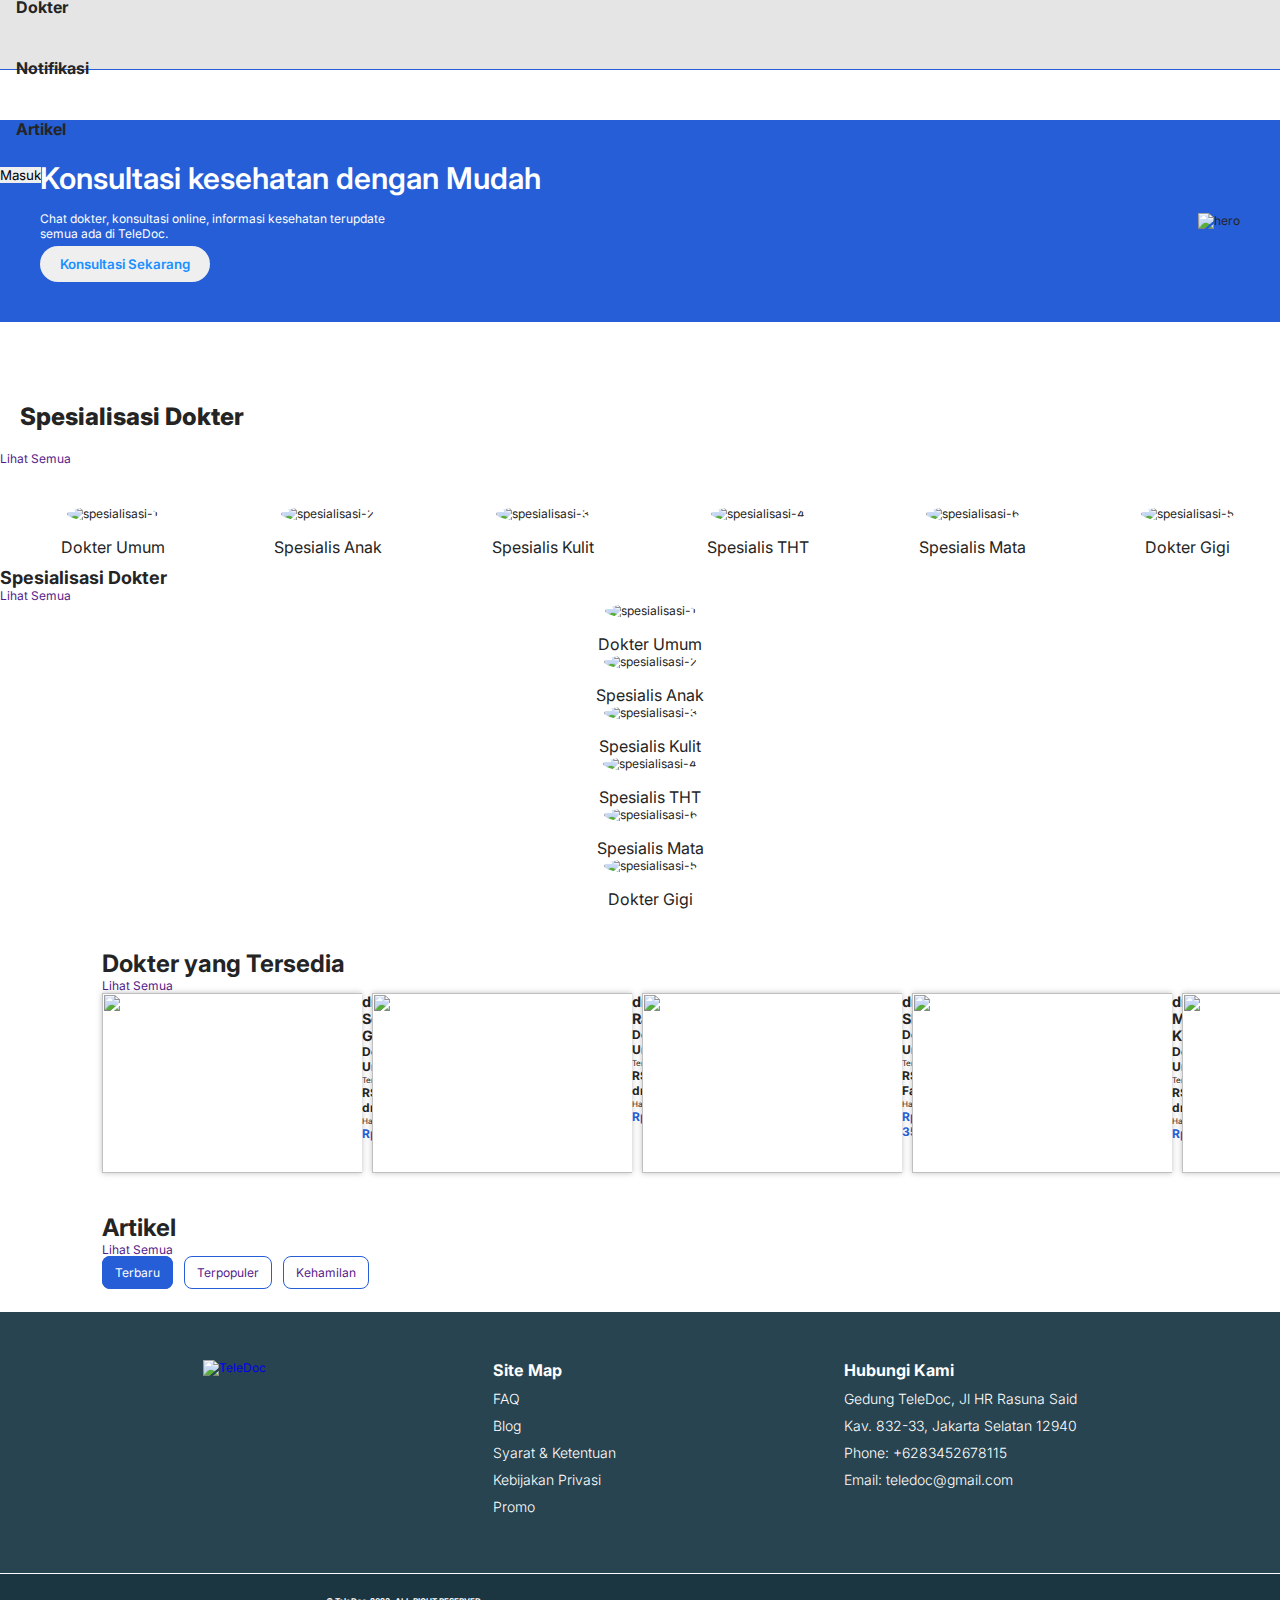
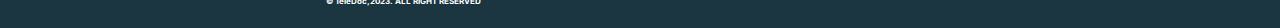
==== index.html @ 06955875 "Merge branch 'dev' into dev-johan" ====
<!DOCTYPE html>
<html lang="en">
  <head>
    <meta charset="UTF-8" />
    <meta http-equiv="X-UA-Compatible" content="IE=edge" />
    <meta name="viewport" content="width=device-width, initial-scale=1.0" />
    <!-- bootstrap -->
    <link
      href="https://cdn.jsdelivr.net/npm/bootstrap@5.3.0-alpha3/dist/css/bootstrap.min.css"
      rel="stylesheet"
      integrity="sha384-KK94CHFLLe+nY2dmCWGMq91rCGa5gtU4mk92HdvYe+M/SXH301p5ILy+dN9+nJOZ"
      crossorigin="anonymous"
    />
    <!-- icons -->
    <script src="https://unpkg.com/feather-icons"></script>
    <!-- Font -->
    <link rel="preconnect" href="https://fonts.googleapis.com" />
    <link rel="preconnect" href="https://fonts.gstatic.com" crossorigin />
    <link
      href="https://fonts.googleapis.com/css2?family=Inter&display=swap"
      rel="stylesheet"
    />
    <!-- CSS -->
    <link rel="stylesheet" href="assets/css/style.css" />
    <title>Teledoc</title>
  </head>
  <body>
    <!-- navbar -->
    <nav class="navbar navbar-expand-md mb-3 fixed-top">
      <div class="container-fluid">
        <a class="navbar-brand" href="#">
          <img src="assets/img/logo.png" alt="Logo" height="30" />
        </a>

        <button
          class="navbar-toggler"
          type="button"
          data-bs-toggle="collapse"
          data-bs-target="#navbarNav"
        >
          <span class="navbar-toggler-icon"></span>
        </button>
        <div class="collapse navbar-collapse" id="navbarNav">
          <ul class="navbar-nav mx-auto">
            <li class="nav-item active">
              <a class="nav-link" href="index.html">Beranda</a>
            </li>
            <li class="nav-item">
              <a class="nav-link" href="#">Dokter</a>
            </li>
            <li class="nav-item">
              <a class="nav-link" href="#">Notifikasi</a>
            </li>
            <li class="nav-item">
              <a class="nav-link" href="artikel.html">Artikel</a>
            </li>
          </ul>
          <button class="navbar-extra btn btn-outline-primary" type="button">
            Masuk
          </button>
        </div>
      </div>
    </nav>
    <!-- end navbar -->

    <main>
      <!-- Hero Section -->
      <section id="hero">
        <div id="hero-greeting">
          <h1>Konsultasi kesehatan dengan Mudah</h1>
          <p>
            Chat dokter, konsultasi online, informasi kesehatan terupdate <br />
            semua ada di TeleDoc.
          </p>
          <div id="hero-button">
            <button>Konsultasi Sekarang</button>
          </div>
        </div>

        <div id="hero-img">
          <img
            src="https://i.ibb.co/kxxpbNt/hero.png"
            class="w-100"
            alt="hero"
          />
        </div>
      </section>
      <!-- Hero Section End -->
    </main>

    <!-- Spesialisasi Section -->
    <section id="spesialisasi">
      <div class="d-flex justify-content-between align-items-center">
            <h2>Spesialisasi Dokter</h2>
            <a href="" class="text-decoration-none">Lihat Semua</a>
       </div>

      <div class="row">
        <div class="spesialisasi-card">
          <img
            src="https://i.ibb.co/PNh8Y2x/dokter-umum.png"
            alt="spesialisasi-1"
          />
          <p class="spesialisasi-card-p">Dokter Umum</p>
        </div>
        <div class="spesialisasi-card">
          <img
            src="https://i.ibb.co/x1Qv2gz/Spesialis-anak.png"
            alt="spesialisasi-2"
          />
          <p class="spesialisasi-card-p">Spesialis Anak</p>
        </div>
        <div class="spesialisasi-card">
          <img
            src="https://i.ibb.co/BLsJ800/Spesialis-kulit.png"
            alt="spesialisasi-3"
          />
          <p class="spesialisasi-card-p">Spesialis Kulit</p>
        </div>
        <div class="spesialisasi-card">
          <img
            src="https://i.ibb.co/L0GF0WW/Spesialis-tht.png"
            alt="spesialisasi-4"
          />
          <p class="spesialisasi-card-p">Spesialis THT</p>
        </div>
        <div class="spesialisasi-card">
          <img
            src="https://i.ibb.co/KLrYQFT/Spesialis-mata.png"
            alt="spesialisasi-6"
          />
          <p class="spesialisasi-card-p">Spesialis Mata</p>
        </div>
        <div class="spesialisasi-card">
          <img
            src="https://i.ibb.co/J5ZHPTZ/dokter-gigi.png"
            alt="spesialisasi-5"
          />
          <p class="spesialisasi-card-p">Dokter Gigi</p>
        </div>
        <!-- <div class="spesialisasi-card">
               <img src="https://i.ibb.co/zXJyWMy/heart-care.webp" alt="spesialisasi-7">        
               <p class="spesialisasi-card-p">Kesehatan Jantung</p>
            </div>
            <div class="spesialisasi-card">
               <img src="https://i.ibb.co/wSMncJw/diabetes-care.webp" alt="spesialisasi-8">        
               <p class="spesialisasi-card-p">Perawatan Diabetes</p>
            </div> -->
      </div>
    </section>
    <!-- Spesialisasi Section End -->

        <div class="d-flex justify-content-between align-items-center">
            <h2>Spesialisasi Dokter</h2>
            <a href="" class="text-decoration-none">Lihat Semua</a>
          </div>

        <div class="row">
            <div class="spesialisasi-card">
            <img
                src="https://i.ibb.co/PNh8Y2x/dokter-umum.png"
                alt="spesialisasi-1"
            />
            <p class="spesialisasi-card-p">Dokter Umum</p>
            </div>
            <div class="spesialisasi-card">
            <img
                src="https://i.ibb.co/x1Qv2gz/Spesialis-anak.png"
                alt="spesialisasi-2"
            />
            <p class="spesialisasi-card-p">Spesialis Anak</p>
            </div>
            <div class="spesialisasi-card">
            <img
                src="https://i.ibb.co/BLsJ800/Spesialis-kulit.png"
                alt="spesialisasi-3"
            />
            <p class="spesialisasi-card-p">Spesialis Kulit</p>
            </div>
            <div class="spesialisasi-card">
            <img
                src="https://i.ibb.co/L0GF0WW/Spesialis-tht.png"
                alt="spesialisasi-4"
            />
            <p class="spesialisasi-card-p">Spesialis THT</p>
            </div>
            <div class="spesialisasi-card">
            <img
                src="https://i.ibb.co/KLrYQFT/Spesialis-mata.png"
                alt="spesialisasi-6"
            />
            <p class="spesialisasi-card-p">Spesialis Mata</p>
            </div>
            <div class="spesialisasi-card">
            <img
                src="https://i.ibb.co/J5ZHPTZ/dokter-gigi.png"
                alt="spesialisasi-5"
            />
            <p class="spesialisasi-card-p">Dokter Gigi</p>
            </div>
            <!-- <div class="spesialisasi-card">
                <img src="https://i.ibb.co/zXJyWMy/heart-care.webp" alt="spesialisasi-7">        
                <p class="spesialisasi-card-p">Kesehatan Jantung</p>
                </div>
                <div class="spesialisasi-card">
                <img src="https://i.ibb.co/wSMncJw/diabetes-care.webp" alt="spesialisasi-8">        
                <p class="spesialisasi-card-p">Perawatan Diabetes</p>
                </div> -->
        </div>
        </section>
        <!-- Spesialisasi Section End -->

    <!-- Dokter Tersedia -->
    <div class="container-dokter-tersedia mb-4">
      <div class="d-flex justify-content-between align-items-center">
        <h3>Dokter yang Tersedia</h3>
        <a href="" class="text-decoration-none">Lihat Semua</a>
      </div>

      <div id="col-doctor" class="col-md mt-sm-3">
        <div id="doctor-card" class="card card-sm-1 text-bg-dark">
          <img src="assets/img/dokter/doctor1.png" class="card-img-top" alt="" />
          <div class="card-img-overlay p-2">
            <h2 id="doctor-name" class="card-title">dr. Serena Gome</h2>
            <p id="spesialisasi-text" class="card-text m-1">Dokter Umum</p>
            <p id="place-title" class="card-text m-1">
              <small>Tempat Praktik</small>
            </p>
            <h4 class="m-1">RSUD dr.Soedono</h4>
            <p class="card-text m-1"><small>Harga</small></p>
            <h4 id="price" class="m-1">Rp. 35.000</h4>
          </div>
        </div>

        <div id="doctor-card" class="card card-sm-1 text-bg-dark">
          <img src="assets/img/dokter/doctor2.png" class="card-img-top" alt="" />
          <div class="card-img-overlay p-2">
            <h2 id="doctor-name" class="card-title">dr. Farid Raihan</h2>
            <p id="spesialisasi-text" class="card-text m-1">Dokter Umum</p>
            <p id="place-title" class="card-text m-1">
              <small>Tempat Praktik</small>
            </p>
            <h4 class="m-1">RSUD dr.Soedono</h4>
            <p class="card-text m-1"><small>Harga</small></p>
            <h4 id="price" class="m-1">Rp. 35.000</h4>
          </div>
        </div>

        <div id="doctor-card" class="card card-sm-1 text-bg-dark">
          <img src="assets/img/dokter/doctor3.png" class="card-img-top" alt="" />
          <div class="card-img-overlay p-2">
            <h2 id="doctor-name" class="card-title">dr. Kiran Shakia</h2>
            <p id="spesialisasi-text" class="card-text m-1">Dokter Umum</p>
            <p id="place-title" class="card-text m-1">
              <small>Tempat Praktik</small>
            </p>
            <h4 class="m-1">RSUP Fatmawati</h4>
            <p class="card-text m-1"><small>Harga</small></p>
            <h4 id="price" class="m-1">Rp. 35.000</h4>
          </div>
        </div>

        <div id="doctor-card" class="card card-sm-1 text-bg-dark">
          <img src="assets/img/dokter/doctor4.png" class="card-img-top" alt="" />
          <div class="card-img-overlay p-2">
            <h2 id="doctor-name" class="card-title">dr. Masuda Khan</h2>
            <p id="spesialisasi-text" class="card-text m-1">Dokter Umum</p>
            <p id="place-title" class="card-text m-1">
              <small>Tempat Praktik</small>
            </p>
            <h4 class="m-1">RSUD dr.Soedono</h4>
            <p class="card-text m-1"><small>Harga</small></p>
            <h4 id="price" class="m-1">Rp. 35.000</h4>
          </div>
        </div>

        <div id="doctor-card" class="card card-sm- md text-bg-dark">
          <img src="assets/img/dokter/doctor5.png" class="card-img-top" alt="" />
          <div class="card-img-overlay p-2">
            <h2 id="doctor-name" class="card-title">dr. Salman Khan</h2>
            <p id="spesialisasi-text" class="card-text m-1">Dokter Umum</p>
            <p id="place-title" class="card-text m-1">
              <small>Tempat Praktik</small>
            </p>
            <h4 class="m-1">RSUD dr.Soedono</h4>
            <p class="card-text m-1"><small>Harga</small></p>
            <h4 id="price" class="m-1">Rp. 35.000</h4>
          </div>
        </div>
      </div>
    </div>

    <!-- ARTIKEL -->
    <div class="container-article">
      <div class="d-flex justify-content-between align-items-center">
        <h3>Artikel</h3>
        <a href="" class="text-decoration-none">Lihat Semua</a>
      </div>

      <div class="badges">
        <a href="" id="badge-new" class="badge-articles">Terbaru</a>
        <a href="" id="badge-secondary" class="badge-articles">Terpopuler</a>
        <a href="" id="badge-secondary" class="badge-articles">Kehamilan</a>
      </div>
      <div id="card-article" class="row text-start g-0"></div>
    </div>

    <!-- footer -->
    <footer class="footer">
      <div class="footertele">
        <div class="label-footer">
          <a href="#" class="logofooter">
            <a href="#"
              ><img
                src="https://blogger.googleusercontent.com/img/b/R29vZ2xl/AVvXsEi3uWk3BCOyW8-P-PqW9zAXEyHyz_vBjW0aGA8pSLiqlR79W88pLa36hFzGa6cnnEhCGUqEEfoAM9nmP9urx-d4gHCXk2AJO_0Qu4pPNltOG7tfonl6dfh20Fy_k5X0um7mVTehHAHGgewlmkqPlbo70Mca3RWmZ-Ol9rDHqIRajT7WoNe-oTbpdLc-Mg/s290/logo.png"
                href="#"
                alt="TeleDoc"
                width="120"
                height="38"
            /></a>
          </a>
        </div>
        <div class="sitemap-footer">
          <h6>Site Map</h6>
          <a id="link" href="https://skilvul.com" class="lkf">FAQ</a>
          <a href="#" class="lkf">Blog</a>
          <a href="#" class="lkf">Syarat & Ketentuan</a>
          <a href="#" class="lkf">Kebijakan Privasi</a>
          <a href="#" class="lkf">Promo</a>
        </div>
        <div class="sitemap-footer">
          <h6>Hubungi Kami</h6>
          <a href="#" class="lkf">Gedung TeleDoc, Jl HR Rasuna Said</a>
          <a href="#" class="lkf">Kav. 832-33, Jakarta Selatan 12940</a>
          <a href="#" class="lkf">Phone: +6283452678115</a>
          <a href="#" class="lkf">Email: teledoc@gmail.com</a>
        </div>
      </div>
      <div class="akhirfooter">
        <h6>© TeleDoc,2023. ALL RIGHT RESERVED</h6>
        <div class="icons">
          <a href="#"><i data-feather="instagram"></i></a>
          <a href="#"><i data-feather="facebook"></i></a>
          <a href="#"><i data-feather="twitter"></i></a>
        </div>
      </div>
    </footer>
    <!-- end footer -->

    <!-- script feathers icon-->
    <script>
      feather.replace();
    </script>

    <!-- Boostrap Script -->
    <script
      src="https://cdn.jsdelivr.net/npm/bootstrap@5.3.0-alpha3/dist/js/bootstrap.bundle.min.js"
      integrity="sha384-ENjdO4Dr2bkBIFxQpeoTz1HIcje39Wm4jDKdf19U8gI4ddQ3GYNS7NTKfAdVQSZe"
      crossorigin="anonymous"
    ></script>

    <!-- JS Landing Page Article -->
    <script src="assets/js/landing-page-article.js"></script>
  </body>
</html>
---- assets/css/style.css ----
@import url('https://fonts.googleapis.com/css2?family=Inter:wght@400;500;600;700;800&display=swap');


:root {
  --primary: #255ed6;
   --light-blue: #1890FF;
  --font: #252424;
  --white: #fffffff5;
}

*{
  margin: 0;
  padding: 0;
  font-family: 'Inter', sans-serif;
}

html {
  scroll-behavior: smooth;
}

/* Hero Section */
#hero {
  display: flex;
  justify-content: space-between;
  align-items: center;
  background-color: #255ED6;
  margin: 50px 0;
  padding: 40px;
}

#hero #hero-greeting h1 {
  color: #fff;
  font-size: 30px;
  font-weight: 600;
  margin-bottom: 15px;
}

#hero #hero-greeting p {
  color: #fff;
  margin-bottom: 5px;
}

#hero-button button {
  color: #1890FF;
  font-weight: 600;
  padding: 10px 20px;
  border: none;
  border-radius: 20px;
}

#hero-button button:hover {
  background-color: #fff;
}

/* Spesialisasi Dokter */
#spesialisasi {
  padding: 10px 0;
}

#spesialisasi h2 {
  font-size: 24px; 
  font-weight: 800; 
  padding: 20px;
}

#spesialisasi .row {
  display: flex;
  justify-content: center;
  gap: 10px;
  row-gap: 10px;
  margin-top: 40px;
}

.spesialisasi-card {
  flex: 1;
  text-align: center; 
  padding-left: 20px;
}

.spesialisasi-card img {
  width: 80px;
  height: 80px;
  object-fit: cover;
  border-radius: 50%;
  margin-bottom: 15px; 
}

.spesialisasi-card p {
  font-size: 16px;
  font-weight: 400; 
}

.spesialisasi-card img:hover {
  cursor: pointer;
}

/* Dokter Tersedia */
.container-dokter-tersedia {
  margin: 0 8%;
}

.container-article {
  margin: 0 8%;
}

* {
  margin: 0;
  padding: 0;
  box-sizing: border-box;
  outline: none;
  border: none;
  text-decoration: none;
  max-width: 100%;
}

body {
  font-family: "Inter", sans-serif;
  background-color: var(--white);
  color: var(--font);
  max-height: 2000px;
  width: 100%;
  text-decoration: none;
}

/* DOKTER */

.container-dokter-tersedia .d-flex{
    margin-top: 40px;
}

.container-dokter-tersedia h3 {
  margin: 0;
  font-weight: bold;
  font-size: 2rem;
  color: var(--font);
}

#col-doctor {
  display: flex;
  justify-content: space-between;
  gap: 10px;
}

#doctor-card {
  display: flex;
  margin-top: 0;
  border: none;
  background-color: white;
  box-shadow: 0px 0px 6px rgba(0, 0, 0, 0.25);
  width: 260px;
  height: 180px;
}

#doctor-card img {
  flex-direction: row-reverse;
  background-color: white;
  height: 180px;
  width: 400px;
  object-fit: contain;
  object-position: 100% 50%;
}

#doctor-name {
  color: var(--font);
  text-shadow: 0 0 2px rgba(255, 255, 255, 0.75);
  font-size: 1.2rem;
  font-weight: bold;
}

#spesialisasi-text {
  color: var(--font);
  font-size: 1rem;
  font-weight: 700  ;
}

#place-title {
  color: var(--font);
  font-size: 0.8rem;
}

.card-img-overlay h4 {
  font-size: 1rem;
  font-weight: bold;
  color: var(--font);
  text-shadow: 0 0 2px rgba(255, 255, 255, 0.75);
}

.card-img-overlay #price {
  color: var(--primary);
  text-shadow: 0 0 2px rgba(255, 255, 255, 0.75);
}

/* ARTIKEL */

.row.g-0 {
  gap: 0 20px;
}

.card-height {
  height: 100%;
  box-shadow: 0px 0px 6px rgba(0, 0, 0, 0.25);
}

.container-article .badges{
    margin: 8px 0;
}

.container-article .badge-articles{
    padding: 8px 12px;
    text-decoration: none;
    border: 1px solid var(--primary);
    border-radius: 8px;
    margin-right: 8px;
}

.container-article #badge-new{
    background-color: var(--primary);
    color: white;
}

.container-article .badge-articles:hover {
    background-color: var(--light-blue);
    color: white;
    border-color: var(--light-blue);
}

.card-height .card-body .badge {
  padding: 6px 10px;
  background-color: var(--light-blue);
  font-weight: lighter;
  width: auto;
}

.col-md.mt-sm-3 {
  margin-top: 0;
}

.container-article .d-flex{
    margin-top: 40px;
}

.container-article h3 {
  font-weight: bold;
  font-size: 2rem;
  color: var(--font);
}

#card-article .card-title {
  font-size: 1rem;
  font-weight: bold;
  color: var(--font);
  margin-top: 5px;
}

.card-text {
  font-size: 0.8rem;
  font-weight: light;
  color: var(--font);
}

.container-article .badge {
  padding: 10px 12px;
}
/* Article End */

/* media query dokter tersedia dan article*/
@media (max-width: 1366px) {
  #col-doctor {
    width: 100%;
  }
}

@media (max-width: 768px) {
  .container-dokter-tersedia .d-flex h3 {
    font-size: 1.2rem;
  }

  .container-dokter-tersedia .d-flex {
    font-size: 75%;
  }

  #doctor-card img {
    object-fit: none;
    object-position: 100% 100%;
  }

  #doctor-name {
    font-size: 90%;
  }

  #spesialisasi-text {
    font-size: 75%;
  }

  #place-title {
    font-size: 75%;
  }

  .card-img-overlay h4 {
    font-size: 80%;
  }

  .row.g-0 {
    margin-right: 0;
    gap: 0 8px;
  }

  .container-article .d-flex {
    font-size: 75%;
  }

  .container-article .d-flex h3 {
    font-size: 1.2rem;
  }

  .container-article {
    margin-top: 20px;
  }

  #col-doctor {
    width: 100%;
  }

#card-article {
    margin-top: 10px;
    display: flex;
    gap: 10px;
    height: 300px;
  }

  .card-article img {
    height: 100px;
    width: 100%;
  }

  #card-article .card-title {
    font-size: 75%;
  }

  .card-text {
    font-size: 75%;
  }
}

@media (max-width: 450px) {
  .container-dokter-tersedia h3 {
    font-size: 100%;
  }

  #col-doctor {
    display: grid;
    grid-template-columns: auto auto;
    width: 100%;
    margin-top: 10px;
  }

  #doctor-card {
    width: 100%;
  }

  #card-article {
    display: grid;
    grid-template-columns: auto auto;
    width: 100%;
    height: 100%;
  }
}

/* Media Query */
/* Laptop */
@media (max-width: 1366px) {
  html {
      font-size: 75%;
  }
}

@media only screen and (max-width: 768px) {
  #hero {
    flex-direction: column;
    text-align: center;
    padding: 30px;
  }
  
  #hero #hero-greeting h1 {
    font-size: 24px;
  }
  
  #hero #hero-greeting p {
    font-size: 18px;
  }
  
  #hero-button button {
    font-size: 16px;
    margin-top: 20px;
  }

  #spesialisasi .row {
    flex-direction: column;
    align-items: center;
  }
  
  .spesialisasi-card {
    width: 80%;
  }
}

@media only screen and (max-width: 576px) {
  #hero {
    flex-direction: column;
    text-align: center;
    padding: 30px;
  }
  
  #hero #hero-greeting h1 {
    font-size: 24px;
  }
  
  #hero #hero-greeting p {
    font-size: 18px;
  }
  
  #hero-button button {
    font-size: 16px;
    margin-top: 20px;
  }
}

body {
  font-family: "Inter", sans-serif;
  background-color: var(--white);
  color: var(--font);
}

/*navbar*/
.navbar {
  display: flex;
  justify-content: space-between;
  align-items: center;
  background-color: #e5e5e5;
  top: 0;
  left: 0;
  right: 0;
  z-index: 9999;
  border-bottom: 1px solid var(--primary);
  font-weight: bold;
  font-size: 16px;
  height: 70px;
  width: 100%;
}

.navbar-logo {
  align-items: flex-start;
}

.navbar .navbar-nav a {
  color: var(--font);
  display: inline-block;
  font-size: 16px;
  margin: 16px 16px;
}
.navbar .navbar-nav a:hover {
  color: var(--primary);
}
.navbar .navbar-nav a::after {
  content: "";
  display: block;
  padding-bottom: 8px;
  border-bottom: 1.6px solid var(--primary);
  transform: scaleX(0);
  transition: 0.2s linear;
}
.navbar .navbar-nav a:hover::after {
  transform: scaleX(0.5);
}
.navbar-nav .active > .nav-link {
  color: #007bff;
}

/* artikel */
/* search bar */
.search {
  justify-content: center;
  align-items: center;
  margin-top: 100px;
}

/* topik terkini */
.topic {
  margin-right: 10px;
}

/* artikel terpopuler */
.top {
  text-decoration: none;
}
.other {
  text-decoration: none;
}
#otherArticles {
  display: flex;
  flex-wrap: wrap;
}
#otherArticles .card {
  height: 69px;
}
#otherArticles .card-title {
  font-size: 16px;
  line-height: 1.2;
  height: 38px;
  overflow: auto;
  text-overflow: ellipsis;
}

/* artikel terbaru */
#article-card {
  margin: 10px;
  max-width: 260px;
}
#article-card .card-title {
  font-weight: bold;
}
#article-card img {
  height: 150px;
  object-fit: cover;
}
#article-card .card-body {
  height: 200px;
  padding: 15px;
  font-size: smaller;
  overflow: auto;
  text-overflow: ellipsis;
}
#load-more {
  margin-top: 20px;
}

/* artikel */
.search {
  justify-content: center;
  align-items: center;
  margin-top: 100px;
}

.topic {
  margin-right: 10px;
}
.top {
  text-decoration: none;
}

.other {
  text-decoration: none;
}

#otherArticles {
  display: flex;
  flex-wrap: wrap;
}

#otherArticles .card {
  height: 69px;
}

#otherArticles .card-title {
  font-size: 16px;
  line-height: 1.2;
  height: 38px;
  overflow: auto;
  text-overflow: ellipsis;
}

.footer {
  margin-top: 32px;
  background-color: #284450;
  color: white;
  width: 100%;
  bottom: 0;
  flex-shrink: 0;
}
.footertele {
  display: flex;
  padding: 48px 7%;
  justify-content: space-around;
}

.label-footer h6 {
  color: white;
  font-style: italic;
  font-weight: 500;
  font-size: 14px;
}
.icons-footer {
  margin-top: 16px;
}
.icons-footer .iconsf {
  color: white;
}
.sitemap-footer {
  font-size: 24px;
  font-weight: 700;
}
.sitemap-footer .lkf {
  display: block;
  font-size: 14px;
  color: white;
  font-weight: 300;
  margin-top: 10px;
  text-decoration: none;
}
.akhirfooter {
  margin-top: 10px;
  display: flex;
  background-color: #1c3641;
  justify-content: space-around;
  border-top: 1px solid #ffffff;
  padding: 22px 7%;
}

/* media query */
@media (max-width: 1366px) {
  html {
      font-size: 75%;
  }
}

/* Tablet */
@media (max-width: 767px) {
  html {
    font-size: 75%;
  }
  .navbar {
    flex-direction: column;
    height: auto;
  }
  .navbar-logo {
    margin-bottom: 16px;
  }
  .navbar-nav {
    display: flex;
    flex-direction: column;
    justify-content: center;
    /* align-items: center; */
    width: 100%;
    margin: 0;
    padding: 0;
  }
  .navbar-nav a {
    margin: 8px 0;
  }
  /* .navbar-collapse {
    position: fixed;
    top: 70px;
    left: 0;
    right: 0;
    bottom: 0;
    z-index: 9998;
    overflow-y: auto;
    background-color: #ffffff;
    padding: 16px;
    display: none;
  }
  .navbar-collapse.show {
    display: block;
  }
  #otherArticles .card-title {
    overflow: visible;
  }
}

/* HP */
@media (max-width: 450px) {
  html {
    font-size: 55%;
  }
  .navbarNav {
    display: inline-block;
  }
}
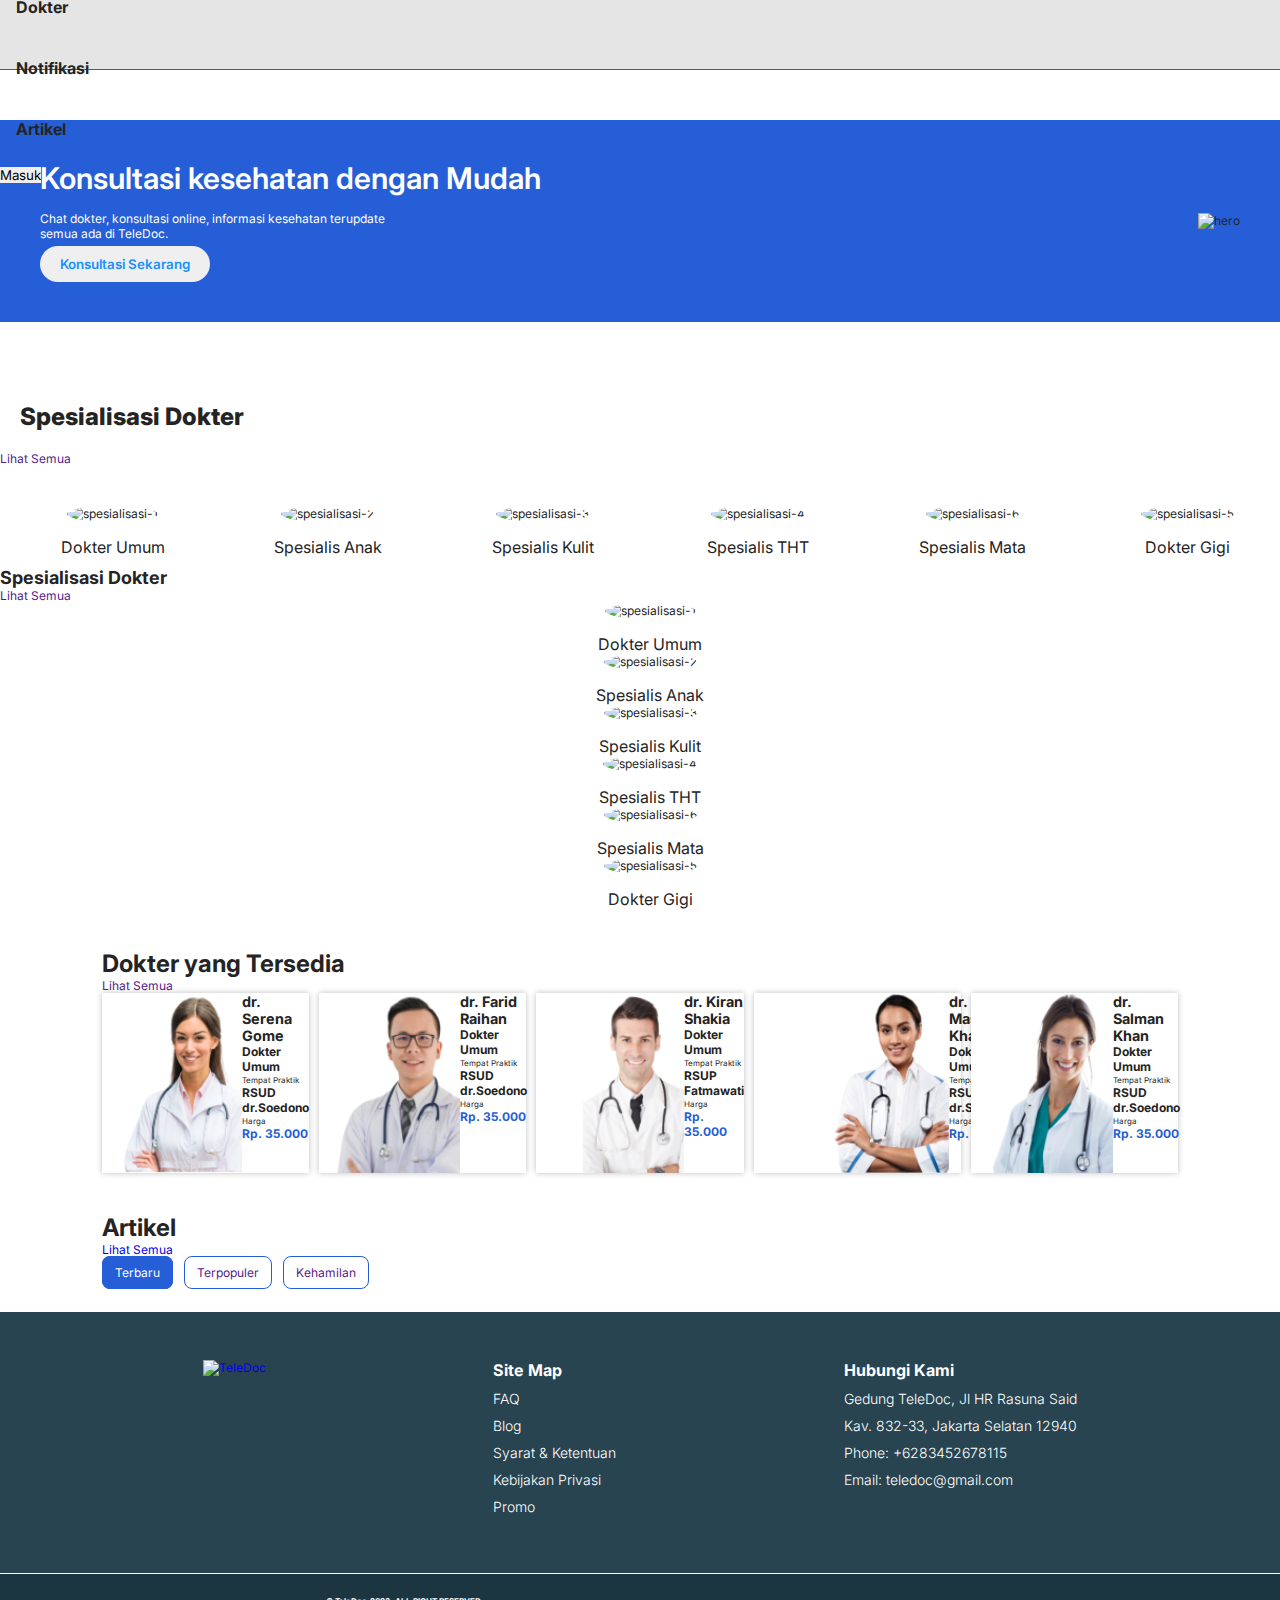
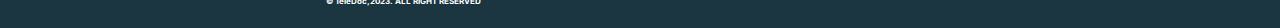
==== commit dfa4492a: "menambahkan link ke artikel" ====
--- a/index.html
+++ b/index.html
@@ -294,7 +294,7 @@
     <div class="container-article">
       <div class="d-flex justify-content-between align-items-center">
         <h3>Artikel</h3>
-        <a href="" class="text-decoration-none">Lihat Semua</a>
+        <a href="artikel.html" class="text-decoration-none">Lihat Semua</a>
       </div>
 
       <div class="badges">
--- a/assets/css/style.css
+++ b/assets/css/style.css
@@ -1,5 +1,4 @@
-@import url('https://fonts.googleapis.com/css2?family=Inter:wght@400;500;600;700;800&display=swap');
-
+@import url("https://fonts.googleapis.com/css2?family=Inter:wght@400;500;600;700;800&display=swap");
 
 :root {
   --primary: #255ed6;
@@ -8,10 +7,10 @@
   --white: #fffffff5;
 }
 
-*{
+* {
   margin: 0;
   padding: 0;
-  font-family: 'Inter', sans-serif;
+  font-family: "Inter", sans-serif;
 }
 
 html {
@@ -23,7 +22,7 @@
   display: flex;
   justify-content: space-between;
   align-items: center;
-  background-color: #255ED6;
+  background-color: #255ed6;
   margin: 50px 0;
   padding: 40px;
 }
@@ -41,7 +40,7 @@
 }
 
 #hero-button button {
-  color: #1890FF;
+  color: #1890ff;
   font-weight: 600;
   padding: 10px 20px;
   border: none;
@@ -58,8 +57,8 @@
 }
 
 #spesialisasi h2 {
-  font-size: 24px; 
-  font-weight: 800; 
+  font-size: 24px;
+  font-weight: 800;
   padding: 20px;
 }
 
@@ -73,7 +72,7 @@
 
 .spesialisasi-card {
   flex: 1;
-  text-align: center; 
+  text-align: center;
   padding-left: 20px;
 }
 
@@ -82,12 +81,12 @@
   height: 80px;
   object-fit: cover;
   border-radius: 50%;
-  margin-bottom: 15px; 
+  margin-bottom: 15px;
 }
 
 .spesialisasi-card p {
   font-size: 16px;
-  font-weight: 400; 
+  font-weight: 400;
 }
 
 .spesialisasi-card img:hover {
@@ -370,7 +369,7 @@
 /* Laptop */
 @media (max-width: 1366px) {
   html {
-      font-size: 75%;
+    font-size: 75%;
   }
 }
 
@@ -380,15 +379,15 @@
     text-align: center;
     padding: 30px;
   }
-  
+
   #hero #hero-greeting h1 {
     font-size: 24px;
   }
-  
+
   #hero #hero-greeting p {
     font-size: 18px;
   }
-  
+
   #hero-button button {
     font-size: 16px;
     margin-top: 20px;
@@ -398,7 +397,7 @@
     flex-direction: column;
     align-items: center;
   }
-  
+
   .spesialisasi-card {
     width: 80%;
   }
@@ -410,15 +409,15 @@
     text-align: center;
     padding: 30px;
   }
-  
+
   #hero #hero-greeting h1 {
     font-size: 24px;
   }
-  
+
   #hero #hero-greeting p {
     font-size: 18px;
   }
-  
+
   #hero-button button {
     font-size: 16px;
     margin-top: 20px;
@@ -619,7 +618,7 @@
 /* media query */
 @media (max-width: 1366px) {
   html {
-      font-size: 75%;
+    font-size: 75%;
   }
 }
 
@@ -668,11 +667,12 @@
 }
 
 /* HP */
-@media (max-width: 450px) {
-  html {
-    font-size: 55%;
-  }
-  .navbarNav {
-    display: inline-block;
-  }
-}
+  @media (max-width: 450px) {
+    html {
+      font-size: 55%;
+    }
+    .navbarNav {
+      display: inline-block;
+    }
+  }
+}
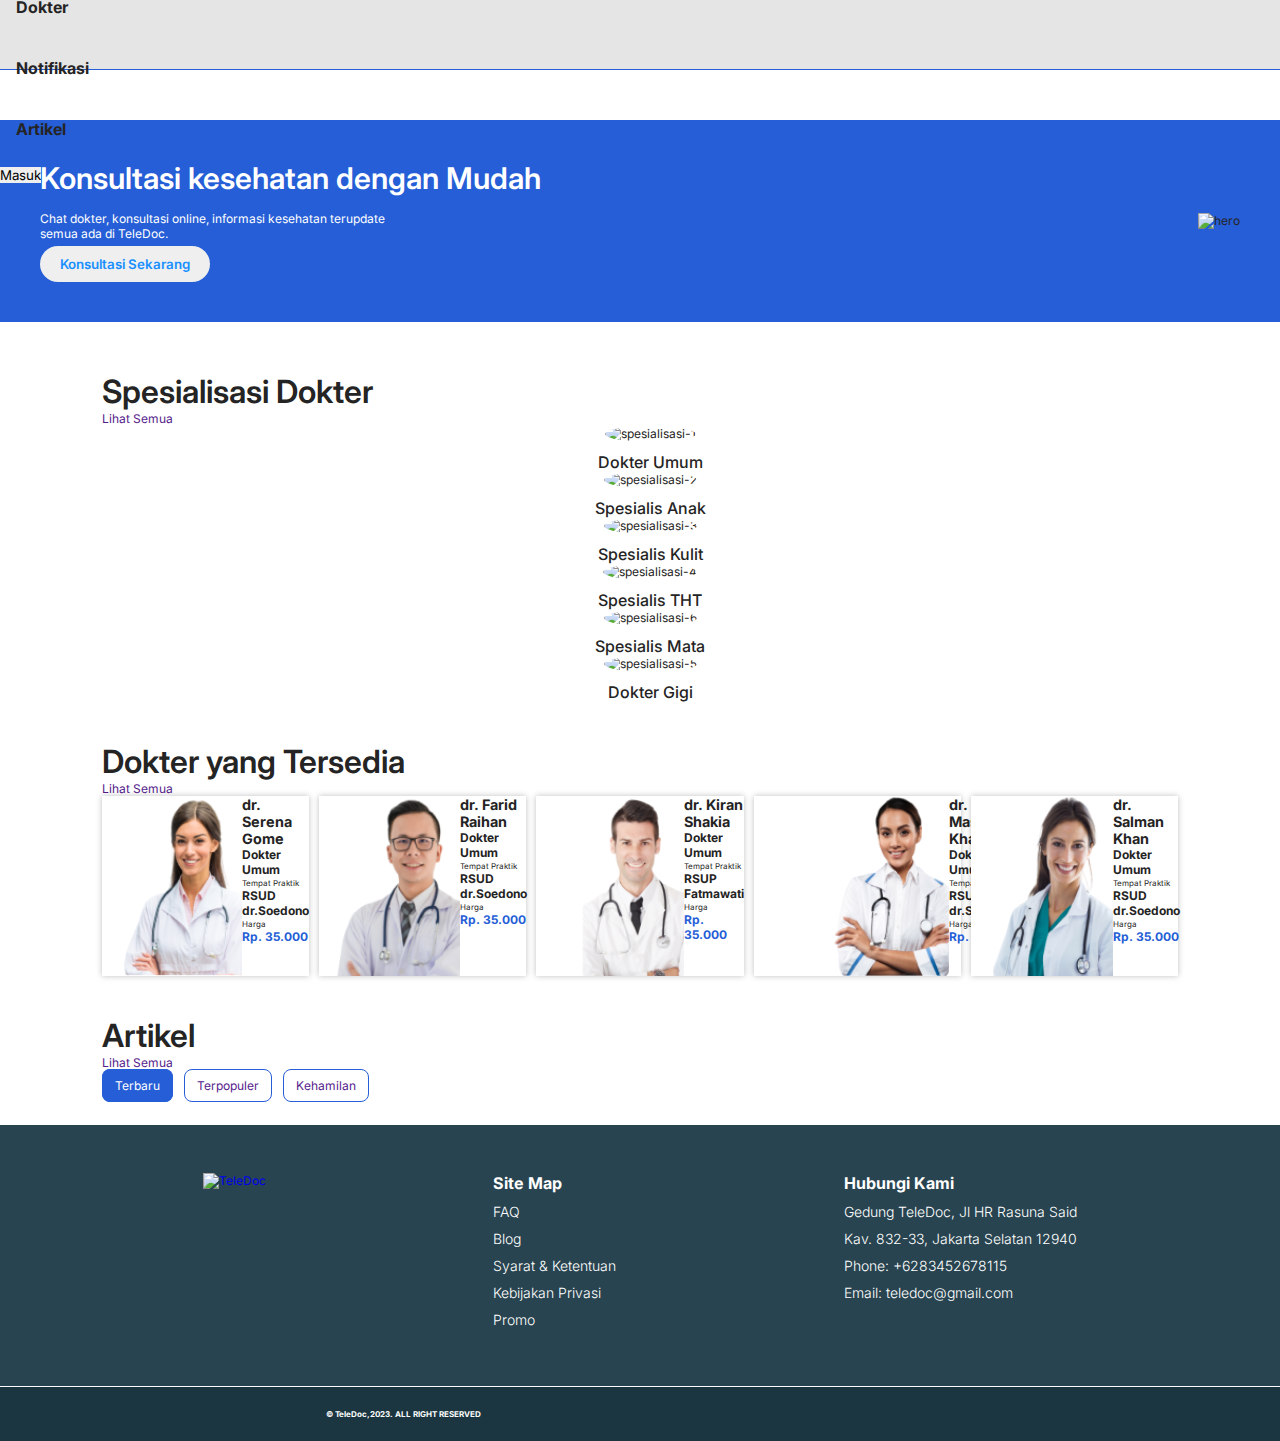
==== commit d9a5e15e: "memperbarui kesalahan double spesialisasi dokter" ====
--- a/index.html
+++ b/index.html
@@ -88,70 +88,10 @@
       <!-- Hero Section End -->
     </main>
 
-    <!-- Spesialisasi Section -->
-    <section id="spesialisasi">
-      <div class="d-flex justify-content-between align-items-center">
-            <h2>Spesialisasi Dokter</h2>
-            <a href="" class="text-decoration-none">Lihat Semua</a>
-       </div>
-
-      <div class="row">
-        <div class="spesialisasi-card">
-          <img
-            src="https://i.ibb.co/PNh8Y2x/dokter-umum.png"
-            alt="spesialisasi-1"
-          />
-          <p class="spesialisasi-card-p">Dokter Umum</p>
-        </div>
-        <div class="spesialisasi-card">
-          <img
-            src="https://i.ibb.co/x1Qv2gz/Spesialis-anak.png"
-            alt="spesialisasi-2"
-          />
-          <p class="spesialisasi-card-p">Spesialis Anak</p>
-        </div>
-        <div class="spesialisasi-card">
-          <img
-            src="https://i.ibb.co/BLsJ800/Spesialis-kulit.png"
-            alt="spesialisasi-3"
-          />
-          <p class="spesialisasi-card-p">Spesialis Kulit</p>
-        </div>
-        <div class="spesialisasi-card">
-          <img
-            src="https://i.ibb.co/L0GF0WW/Spesialis-tht.png"
-            alt="spesialisasi-4"
-          />
-          <p class="spesialisasi-card-p">Spesialis THT</p>
-        </div>
-        <div class="spesialisasi-card">
-          <img
-            src="https://i.ibb.co/KLrYQFT/Spesialis-mata.png"
-            alt="spesialisasi-6"
-          />
-          <p class="spesialisasi-card-p">Spesialis Mata</p>
-        </div>
-        <div class="spesialisasi-card">
-          <img
-            src="https://i.ibb.co/J5ZHPTZ/dokter-gigi.png"
-            alt="spesialisasi-5"
-          />
-          <p class="spesialisasi-card-p">Dokter Gigi</p>
-        </div>
-        <!-- <div class="spesialisasi-card">
-               <img src="https://i.ibb.co/zXJyWMy/heart-care.webp" alt="spesialisasi-7">        
-               <p class="spesialisasi-card-p">Kesehatan Jantung</p>
-            </div>
-            <div class="spesialisasi-card">
-               <img src="https://i.ibb.co/wSMncJw/diabetes-care.webp" alt="spesialisasi-8">        
-               <p class="spesialisasi-card-p">Perawatan Diabetes</p>
-            </div> -->
-      </div>
-    </section>
-    <!-- Spesialisasi Section End -->
-
+    <!-- Spesialisasi Dokter -->
+    <div class="container-dokter-tersedia mb-4">
         <div class="d-flex justify-content-between align-items-center">
-            <h2>Spesialisasi Dokter</h2>
+            <h3>Spesialisasi Dokter</h3>
             <a href="" class="text-decoration-none">Lihat Semua</a>
           </div>
 
@@ -206,9 +146,9 @@
                 <img src="https://i.ibb.co/wSMncJw/diabetes-care.webp" alt="spesialisasi-8">        
                 <p class="spesialisasi-card-p">Perawatan Diabetes</p>
                 </div> -->
-        </div>
-        </section>
-        <!-- Spesialisasi Section End -->
+            </div>
+        </div>
+        <!-- Spesialisasi Dokter End -->
 
     <!-- Dokter Tersedia -->
     <div class="container-dokter-tersedia mb-4">
@@ -294,7 +234,7 @@
     <div class="container-article">
       <div class="d-flex justify-content-between align-items-center">
         <h3>Artikel</h3>
-        <a href="artikel.html" class="text-decoration-none">Lihat Semua</a>
+        <a href="" class="text-decoration-none">Lihat Semua</a>
       </div>
 
       <div class="badges">
--- a/assets/css/style.css
+++ b/assets/css/style.css
@@ -52,14 +52,15 @@
 }
 
 /* Spesialisasi Dokter */
-#spesialisasi {
+/* #spesialisasi {
   padding: 10px 0;
-}
-
-#spesialisasi h2 {
-  font-size: 24px;
-  font-weight: 800;
-  padding: 20px;
+} */
+
+.container-spesialisasi-dokter h3 {
+  font-size: 32px;
+  font-weight: 600;
+  /* padding: 20px; */
+  line-height: 25px;
 }
 
 #spesialisasi .row {
@@ -81,12 +82,15 @@
   height: 80px;
   object-fit: cover;
   border-radius: 50%;
-  margin-bottom: 15px;
+  margin-bottom: 10px;
+  justify-content: space-between;
 }
 
 .spesialisasi-card p {
   font-size: 16px;
-  font-weight: 400;
+  font-weight: 500;
+  line-height: 20px;
+  align-items: center;
 }
 
 .spesialisasi-card img:hover {
@@ -129,8 +133,8 @@
 
 .container-dokter-tersedia h3 {
   margin: 0;
-  font-weight: bold;
-  font-size: 2rem;
+  font-weight: 600;
+  font-size: 32px;
   color: var(--font);
 }
 
@@ -239,8 +243,8 @@
 }
 
 .container-article h3 {
-  font-weight: bold;
-  font-size: 2rem;
+  font-weight: 600;
+  font-size: 32px;
   color: var(--font);
 }
 
@@ -270,11 +274,13 @@
 }
 
 @media (max-width: 768px) {
-  .container-dokter-tersedia .d-flex h3 {
+  .container-dokter-tersedia .d-flex h3,
+  .container-spesialisasi-dokter .d-flex h3 {
     font-size: 1.2rem;
   }
 
-  .container-dokter-tersedia .d-flex {
+  .container-dokter-tersedia .d-flex,
+  .container-spesialisasi-dokter .d-flex {
     font-size: 75%;
   }
 
@@ -342,7 +348,8 @@
 }
 
 @media (max-width: 450px) {
-  .container-dokter-tersedia h3 {
+  .container-dokter-tersedia h3,
+  .container-spesialisasi-dokter h3 {
     font-size: 100%;
   }
 
@@ -675,4 +682,4 @@
       display: inline-block;
     }
   }
-}
+}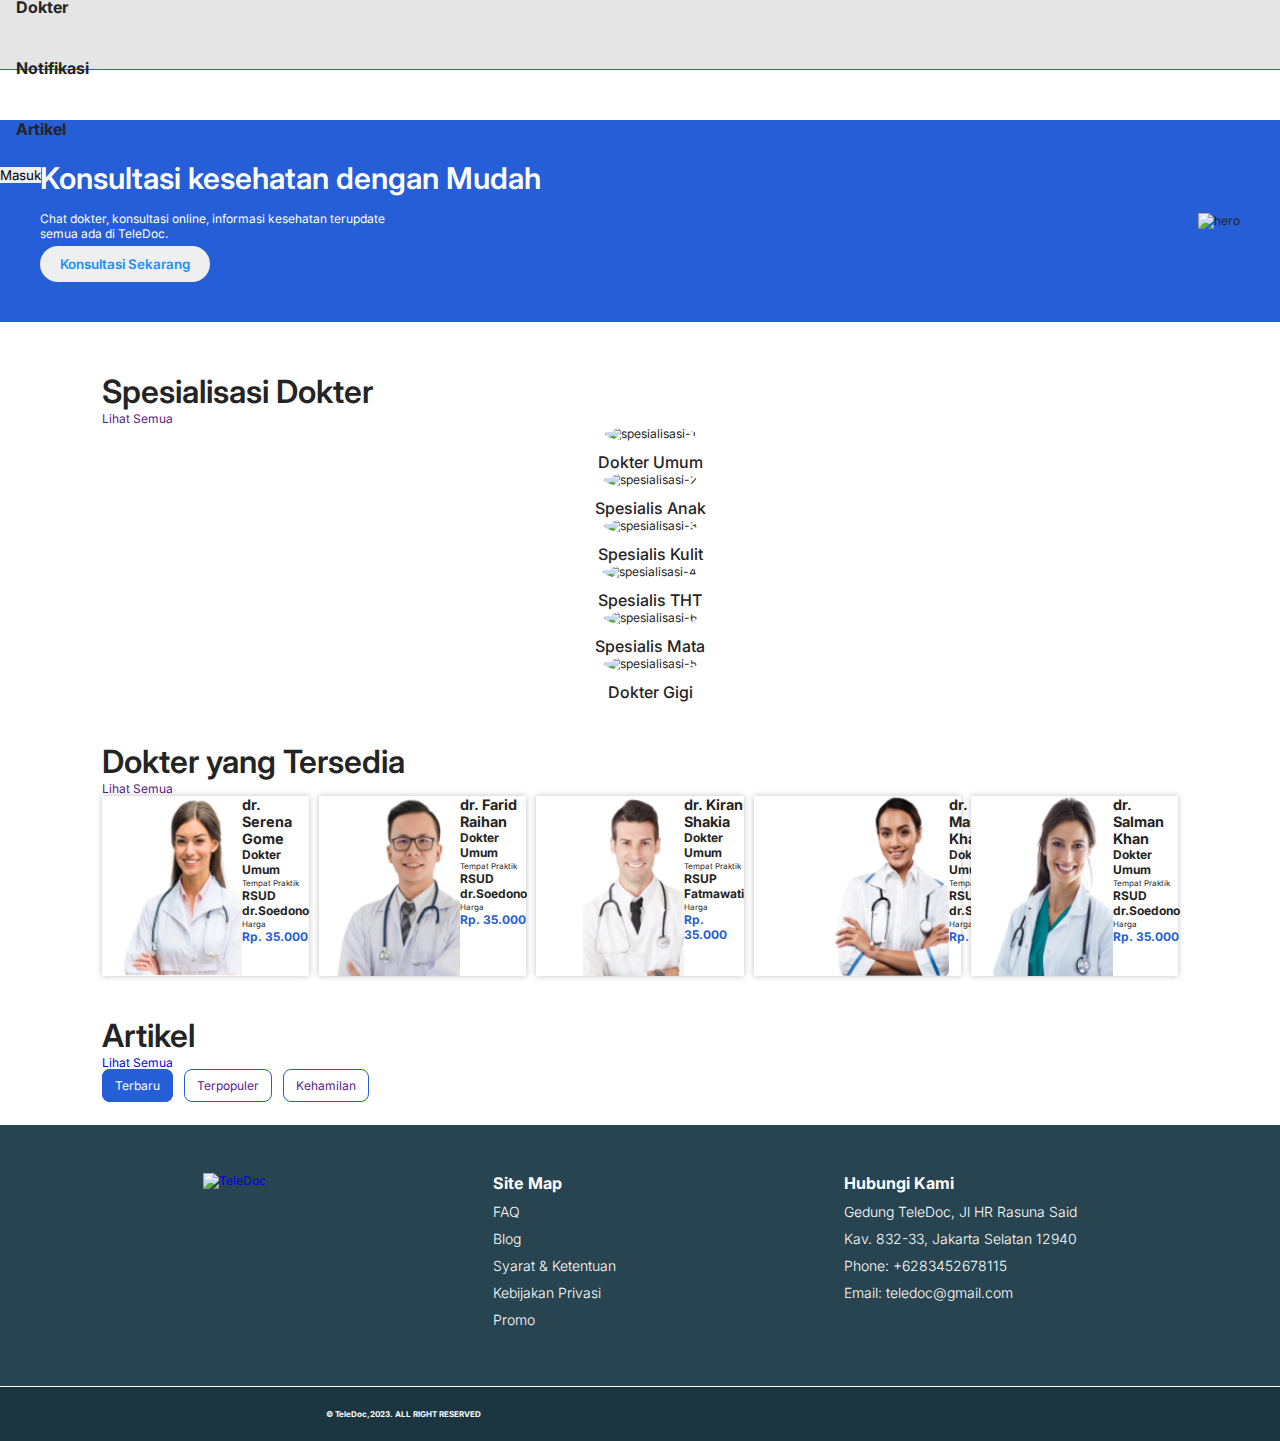
==== commit e10b0826: "Merge pull request #27 from fe-10-skillvul/dev-anwar" ====
--- a/index.html
+++ b/index.html
@@ -234,7 +234,7 @@
     <div class="container-article">
       <div class="d-flex justify-content-between align-items-center">
         <h3>Artikel</h3>
-        <a href="" class="text-decoration-none">Lihat Semua</a>
+        <a href="artikel.html" class="text-decoration-none">Lihat Semua</a>
       </div>
 
       <div class="badges">
--- a/assets/css/style.css
+++ b/assets/css/style.css
@@ -682,4 +682,4 @@
       display: inline-block;
     }
   }
-}+}
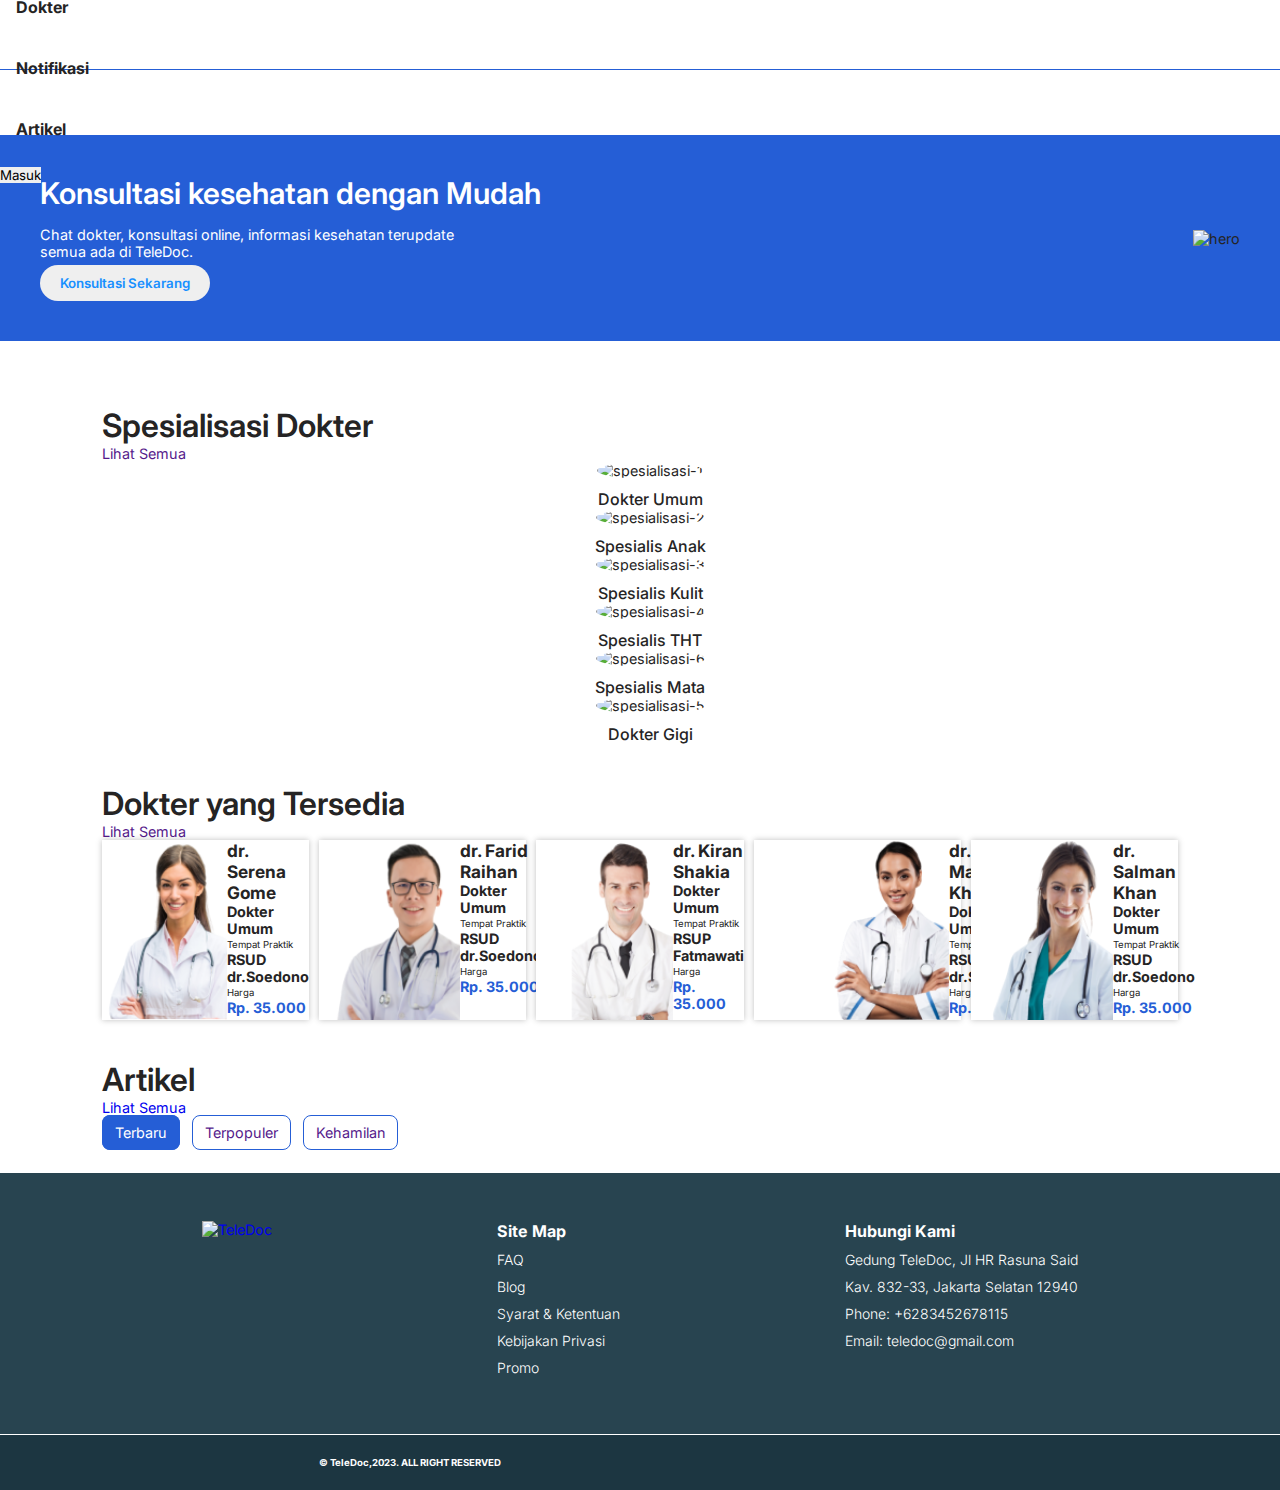
==== commit 238affee: "mengatur letak card" ====
--- a/index.html
+++ b/index.html
@@ -5,23 +5,16 @@
     <meta http-equiv="X-UA-Compatible" content="IE=edge" />
     <meta name="viewport" content="width=device-width, initial-scale=1.0" />
     <!-- bootstrap -->
-    <link
-      href="https://cdn.jsdelivr.net/npm/bootstrap@5.3.0-alpha3/dist/css/bootstrap.min.css"
-      rel="stylesheet"
-      integrity="sha384-KK94CHFLLe+nY2dmCWGMq91rCGa5gtU4mk92HdvYe+M/SXH301p5ILy+dN9+nJOZ"
-      crossorigin="anonymous"
-    />
+    <link href="https://cdn.jsdelivr.net/npm/bootstrap@5.3.0-alpha3/dist/css/bootstrap.min.css" rel="stylesheet" integrity="sha384-KK94CHFLLe+nY2dmCWGMq91rCGa5gtU4mk92HdvYe+M/SXH301p5ILy+dN9+nJOZ" crossorigin="anonymous" />
     <!-- icons -->
     <script src="https://unpkg.com/feather-icons"></script>
     <!-- Font -->
     <link rel="preconnect" href="https://fonts.googleapis.com" />
     <link rel="preconnect" href="https://fonts.gstatic.com" crossorigin />
-    <link
-      href="https://fonts.googleapis.com/css2?family=Inter&display=swap"
-      rel="stylesheet"
-    />
+    <link href="https://fonts.googleapis.com/css2?family=Inter&display=swap" rel="stylesheet" />
     <!-- CSS -->
     <link rel="stylesheet" href="assets/css/style.css" />
+    <style></style>
     <title>Teledoc</title>
   </head>
   <body>
@@ -32,12 +25,7 @@
           <img src="assets/img/logo.png" alt="Logo" height="30" />
         </a>
 
-        <button
-          class="navbar-toggler"
-          type="button"
-          data-bs-toggle="collapse"
-          data-bs-target="#navbarNav"
-        >
+        <button class="navbar-toggler" type="button" data-bs-toggle="collapse" data-bs-target="#navbarNav">
           <span class="navbar-toggler-icon"></span>
         </button>
         <div class="collapse navbar-collapse" id="navbarNav">
@@ -55,9 +43,7 @@
               <a class="nav-link" href="artikel.html">Artikel</a>
             </li>
           </ul>
-          <button class="navbar-extra btn btn-outline-primary" type="button">
-            Masuk
-          </button>
+          <button class="navbar-extra btn btn-outline-primary" type="button">Masuk</button>
         </div>
       </div>
     </nav>
@@ -65,7 +51,7 @@
 
     <main>
       <!-- Hero Section -->
-      <section id="hero">
+      <section id="hero" >
         <div id="hero-greeting">
           <h1>Konsultasi kesehatan dengan Mudah</h1>
           <p>
@@ -78,11 +64,7 @@
         </div>
 
         <div id="hero-img">
-          <img
-            src="https://i.ibb.co/kxxpbNt/hero.png"
-            class="w-100"
-            alt="hero"
-          />
+          <img src="https://i.ibb.co/kxxpbNt/hero.png" class="w-100" alt="hero" />
         </div>
       </section>
       <!-- Hero Section End -->
@@ -90,55 +72,37 @@
 
     <!-- Spesialisasi Dokter -->
     <div class="container-dokter-tersedia mb-4">
-        <div class="d-flex justify-content-between align-items-center">
-            <h3>Spesialisasi Dokter</h3>
-            <a href="" class="text-decoration-none">Lihat Semua</a>
-          </div>
-
-        <div class="row">
-            <div class="spesialisasi-card">
-            <img
-                src="https://i.ibb.co/PNh8Y2x/dokter-umum.png"
-                alt="spesialisasi-1"
-            />
-            <p class="spesialisasi-card-p">Dokter Umum</p>
-            </div>
-            <div class="spesialisasi-card">
-            <img
-                src="https://i.ibb.co/x1Qv2gz/Spesialis-anak.png"
-                alt="spesialisasi-2"
-            />
-            <p class="spesialisasi-card-p">Spesialis Anak</p>
-            </div>
-            <div class="spesialisasi-card">
-            <img
-                src="https://i.ibb.co/BLsJ800/Spesialis-kulit.png"
-                alt="spesialisasi-3"
-            />
-            <p class="spesialisasi-card-p">Spesialis Kulit</p>
-            </div>
-            <div class="spesialisasi-card">
-            <img
-                src="https://i.ibb.co/L0GF0WW/Spesialis-tht.png"
-                alt="spesialisasi-4"
-            />
-            <p class="spesialisasi-card-p">Spesialis THT</p>
-            </div>
-            <div class="spesialisasi-card">
-            <img
-                src="https://i.ibb.co/KLrYQFT/Spesialis-mata.png"
-                alt="spesialisasi-6"
-            />
-            <p class="spesialisasi-card-p">Spesialis Mata</p>
-            </div>
-            <div class="spesialisasi-card">
-            <img
-                src="https://i.ibb.co/J5ZHPTZ/dokter-gigi.png"
-                alt="spesialisasi-5"
-            />
-            <p class="spesialisasi-card-p">Dokter Gigi</p>
-            </div>
-            <!-- <div class="spesialisasi-card">
+      <div class="d-flex justify-content-between align-items-center">
+        <h3>Spesialisasi Dokter</h3>
+        <a href="" class="text-decoration-none">Lihat Semua</a>
+      </div>
+
+      <div class="row">
+        <div class="spesialisasi-card">
+          <img src="https://i.ibb.co/PNh8Y2x/dokter-umum.png" alt="spesialisasi-1" />
+          <p class="spesialisasi-card-p">Dokter Umum</p>
+        </div>
+        <div class="spesialisasi-card">
+          <img src="https://i.ibb.co/x1Qv2gz/Spesialis-anak.png" alt="spesialisasi-2" />
+          <p class="spesialisasi-card-p">Spesialis Anak</p>
+        </div>
+        <div class="spesialisasi-card">
+          <img src="https://i.ibb.co/BLsJ800/Spesialis-kulit.png" alt="spesialisasi-3" />
+          <p class="spesialisasi-card-p">Spesialis Kulit</p>
+        </div>
+        <div class="spesialisasi-card">
+          <img src="https://i.ibb.co/L0GF0WW/Spesialis-tht.png" alt="spesialisasi-4" />
+          <p class="spesialisasi-card-p">Spesialis THT</p>
+        </div>
+        <div class="spesialisasi-card">
+          <img src="https://i.ibb.co/KLrYQFT/Spesialis-mata.png" alt="spesialisasi-6" />
+          <p class="spesialisasi-card-p">Spesialis Mata</p>
+        </div>
+        <div class="spesialisasi-card">
+          <img src="https://i.ibb.co/J5ZHPTZ/dokter-gigi.png" alt="spesialisasi-5" />
+          <p class="spesialisasi-card-p">Dokter Gigi</p>
+        </div>
+        <!-- <div class="spesialisasi-card">
                 <img src="https://i.ibb.co/zXJyWMy/heart-care.webp" alt="spesialisasi-7">        
                 <p class="spesialisasi-card-p">Kesehatan Jantung</p>
                 </div>
@@ -146,9 +110,9 @@
                 <img src="https://i.ibb.co/wSMncJw/diabetes-care.webp" alt="spesialisasi-8">        
                 <p class="spesialisasi-card-p">Perawatan Diabetes</p>
                 </div> -->
-            </div>
-        </div>
-        <!-- Spesialisasi Dokter End -->
+      </div>
+    </div>
+    <!-- Spesialisasi Dokter End -->
 
     <!-- Dokter Tersedia -->
     <div class="container-dokter-tersedia mb-4">
@@ -242,7 +206,7 @@
         <a href="" id="badge-secondary" class="badge-articles">Terpopuler</a>
         <a href="" id="badge-secondary" class="badge-articles">Kehamilan</a>
       </div>
-      <div id="card-article" class="row text-start g-0"></div>
+      <div id="card-article" class="row text-start g-0" style="gap: 0 20px"></div>
     </div>
 
     <!-- footer -->
@@ -293,13 +257,9 @@
     </script>
 
     <!-- Boostrap Script -->
-    <script
-      src="https://cdn.jsdelivr.net/npm/bootstrap@5.3.0-alpha3/dist/js/bootstrap.bundle.min.js"
-      integrity="sha384-ENjdO4Dr2bkBIFxQpeoTz1HIcje39Wm4jDKdf19U8gI4ddQ3GYNS7NTKfAdVQSZe"
-      crossorigin="anonymous"
-    ></script>
+    <script src="https://cdn.jsdelivr.net/npm/bootstrap@5.3.0-alpha3/dist/js/bootstrap.bundle.min.js" integrity="sha384-ENjdO4Dr2bkBIFxQpeoTz1HIcje39Wm4jDKdf19U8gI4ddQ3GYNS7NTKfAdVQSZe" crossorigin="anonymous"></script>
 
     <!-- JS Landing Page Article -->
     <script src="assets/js/landing-page-article.js"></script>
   </body>
-</html>+</html>
--- a/assets/css/style.css
+++ b/assets/css/style.css
@@ -2,7 +2,7 @@
 
 :root {
   --primary: #255ed6;
-   --light-blue: #1890FF;
+  --light-blue: #1890ff;
   --font: #252424;
   --white: #fffffff5;
 }
@@ -23,7 +23,7 @@
   justify-content: space-between;
   align-items: center;
   background-color: #255ed6;
-  margin: 50px 0;
+  margin: 65px 0;
   padding: 40px;
 }
 
@@ -127,8 +127,8 @@
 
 /* DOKTER */
 
-.container-dokter-tersedia .d-flex{
-    margin-top: 40px;
+.container-dokter-tersedia .d-flex {
+  margin-top: 40px;
 }
 
 .container-dokter-tersedia h3 {
@@ -173,7 +173,7 @@
 #spesialisasi-text {
   color: var(--font);
   font-size: 1rem;
-  font-weight: 700  ;
+  font-weight: 700;
 }
 
 #place-title {
@@ -194,37 +194,32 @@
 }
 
 /* ARTIKEL */
-
-.row.g-0 {
-  gap: 0 20px;
-}
-
 .card-height {
   height: 100%;
   box-shadow: 0px 0px 6px rgba(0, 0, 0, 0.25);
 }
 
-.container-article .badges{
-    margin: 8px 0;
-}
-
-.container-article .badge-articles{
-    padding: 8px 12px;
-    text-decoration: none;
-    border: 1px solid var(--primary);
-    border-radius: 8px;
-    margin-right: 8px;
-}
-
-.container-article #badge-new{
-    background-color: var(--primary);
-    color: white;
+.container-article .badges {
+  margin: 8px 0;
+}
+
+.container-article .badge-articles {
+  padding: 8px 12px;
+  text-decoration: none;
+  border: 1px solid var(--primary);
+  border-radius: 8px;
+  margin-right: 8px;
+}
+
+.container-article #badge-new {
+  background-color: var(--primary);
+  color: white;
 }
 
 .container-article .badge-articles:hover {
-    background-color: var(--light-blue);
-    color: white;
-    border-color: var(--light-blue);
+  background-color: var(--light-blue);
+  color: white;
+  border-color: var(--light-blue);
 }
 
 .card-height .card-body .badge {
@@ -238,8 +233,8 @@
   margin-top: 0;
 }
 
-.container-article .d-flex{
-    margin-top: 40px;
+.container-article .d-flex {
+  margin-top: 40px;
 }
 
 .container-article h3 {
@@ -326,7 +321,7 @@
     width: 100%;
   }
 
-#card-article {
+  #card-article {
     margin-top: 10px;
     display: flex;
     gap: 10px;
@@ -342,9 +337,9 @@
     font-size: 75%;
   }
 
-  .card-text {
+  /* .card-text {
     font-size: 75%;
-  }
+  } */
 }
 
 @media (max-width: 450px) {
@@ -376,7 +371,7 @@
 /* Laptop */
 @media (max-width: 1366px) {
   html {
-    font-size: 75%;
+    font-size: 90%;
   }
 }
 
@@ -442,7 +437,7 @@
   display: flex;
   justify-content: space-between;
   align-items: center;
-  background-color: #e5e5e5;
+  background-color: var(--white);
   top: 0;
   left: 0;
   right: 0;
@@ -520,7 +515,7 @@
 /* artikel terbaru */
 #article-card {
   margin: 10px;
-  max-width: 260px;
+  max-width: 258px;
 }
 #article-card .card-title {
   font-weight: bold;
@@ -623,14 +618,9 @@
 }
 
 /* media query */
-@media (max-width: 1366px) {
-  html {
-    font-size: 75%;
-  }
-}
 
 /* Tablet */
-@media (max-width: 767px) {
+@media screen and (max-width: 768px) {
   html {
     font-size: 75%;
   }
@@ -653,27 +643,25 @@
   .navbar-nav a {
     margin: 8px 0;
   }
-  /* .navbar-collapse {
-    position: fixed;
-    top: 70px;
-    left: 0;
-    right: 0;
-    bottom: 0;
-    z-index: 9998;
-    overflow-y: auto;
-    background-color: #ffffff;
-    padding: 16px;
-    display: none;
-  }
-  .navbar-collapse.show {
-    display: block;
-  }
+  #otherArticles .card {
+    height: auto;
+    margin-bottom: 15px;
+  }
+
+  #otherArticles .card-img-top {
+    height: 100px;
+  }
+
+  #otherArticles .card-body {
+    padding: 5px;
+  }
+
   #otherArticles .card-title {
-    overflow: visible;
-  }
-}
-
-/* HP */
+    font-size: 14px;
+    height: 44px;
+  }
+
+  /* HP */
   @media (max-width: 450px) {
     html {
       font-size: 55%;
@@ -681,5 +669,89 @@
     .navbarNav {
       display: inline-block;
     }
-  }
-}
+    #otherArticles .card-img-top {
+      height: 80px;
+    }
+
+    #otherArticles .card-title {
+      font-size: 12px;
+      height: 34px;
+    }
+  }
+}
+@media (max-width: 768px) {
+  .footertele {
+    display: flex;
+    flex-wrap: wrap;
+    justify-content: center;
+    text-align: center;
+  }
+  .sitemap-footer {
+    margin: 10px;
+    text-align: center;
+  }
+}
+
+@media (max-width: 480px) {
+  .footertele {
+    flex-direction: column;
+    align-items: center;
+  }
+  .sitemap-footer {
+    margin: 10px 0;
+  }
+  .akhirfooter {
+    display: flex;
+    flex-direction: column;
+    align-items: center;
+  }
+  .icons {
+    margin-top: 10px;
+  }
+}
+
+/* For tablet devices */
+@media only screen and (max-width: 768px) {
+  .container-spesialisasi-dokter h3 {
+    font-size: 28px;
+    line-height: 30px;
+  }
+  #spesialisasi .row {
+    flex-direction: column;
+    margin-top: 20px;
+  }
+  .spesialisasi-card {
+    margin-bottom: 20px;
+    padding: 10px;
+  }
+  .spesialisasi-card img {
+    width: 60px;
+    height: 60px;
+    margin-bottom: 5px;
+  }
+  .spesialisasi-card p {
+    font-size: 14px;
+    line-height: 18px;
+  }
+}
+
+/* For mobile devices */
+@media only screen and (max-width: 480px) {
+  .container-spesialisasi-dokter h3 {
+    font-size: 24px;
+    line-height: 28px;
+  }
+  .spesialisasi-card {
+    margin-bottom: 10px;
+    padding: 5px;
+  }
+  .spesialisasi-card img {
+    width: 40px;
+    height: 40px;
+    margin-bottom: 3px;
+  }
+  .spesialisasi-card p {
+    font-size: 12px;
+    line-height: 16px;
+  }
+}
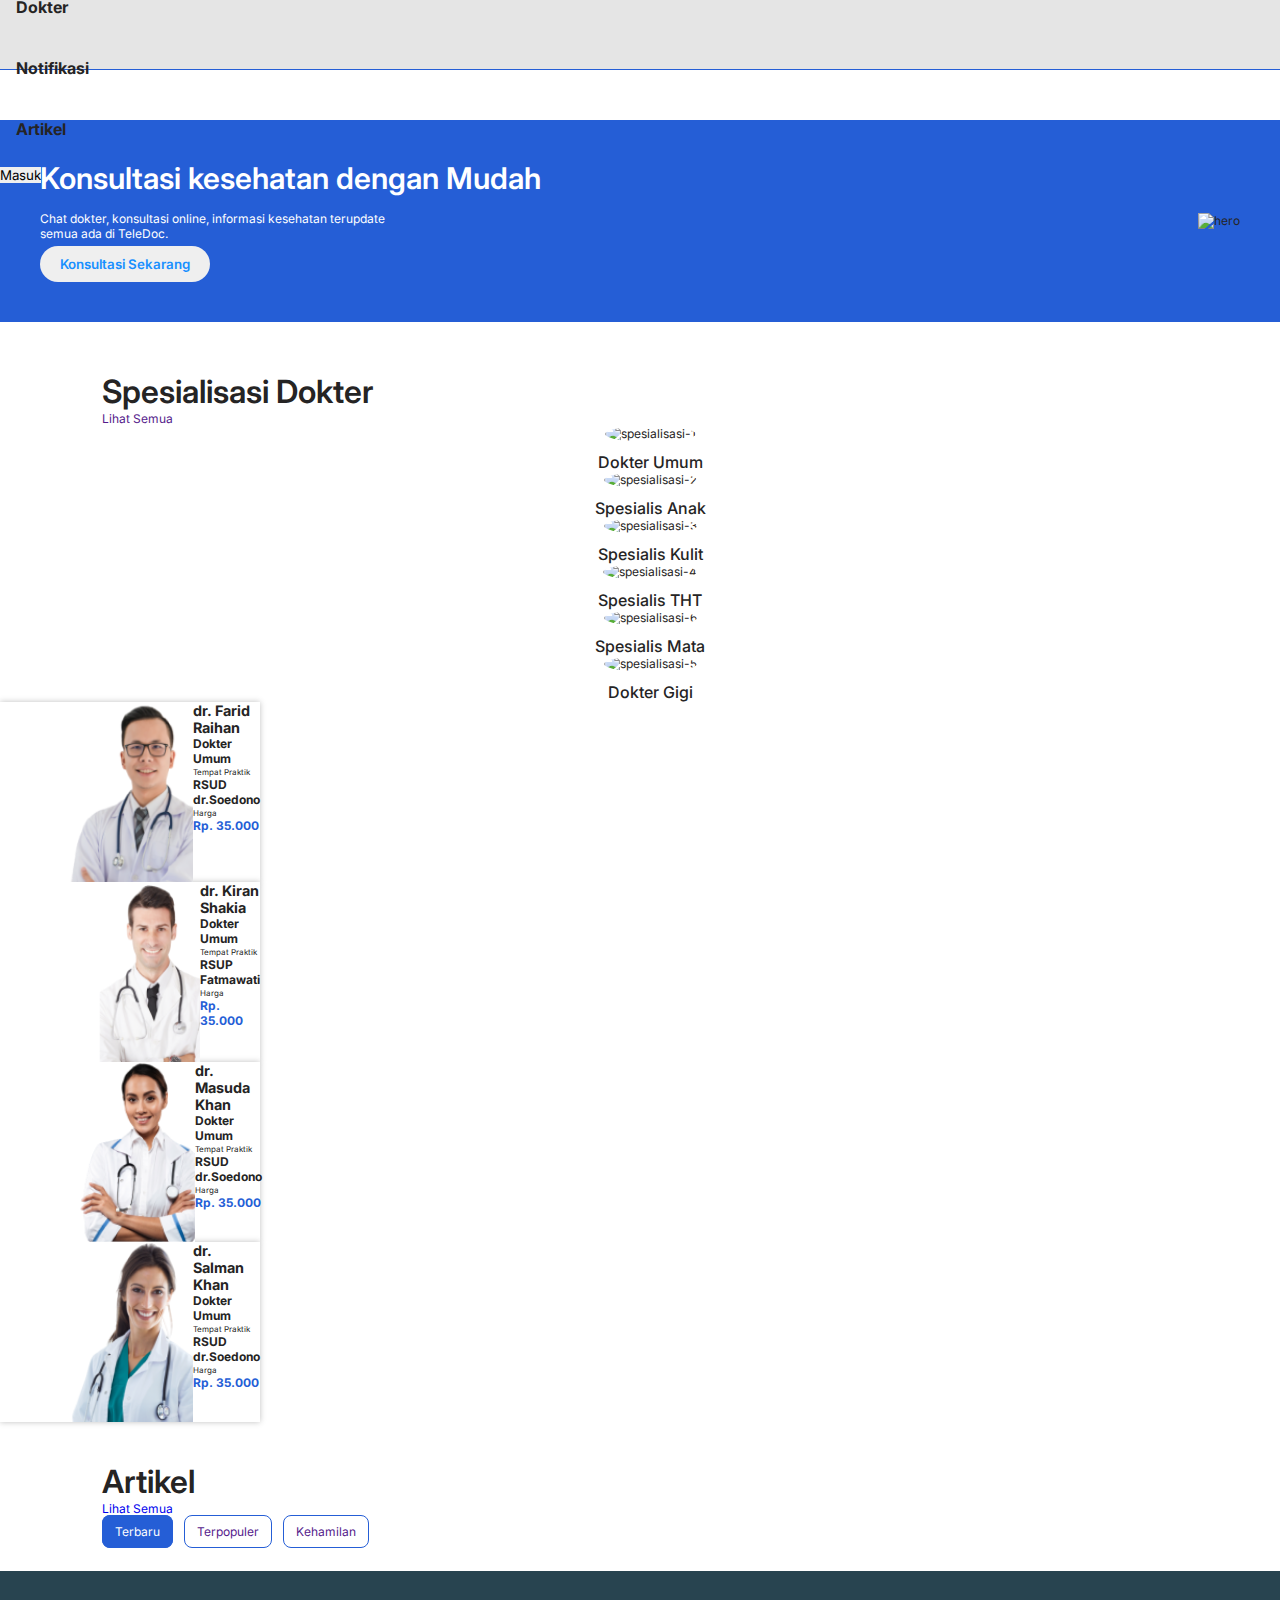
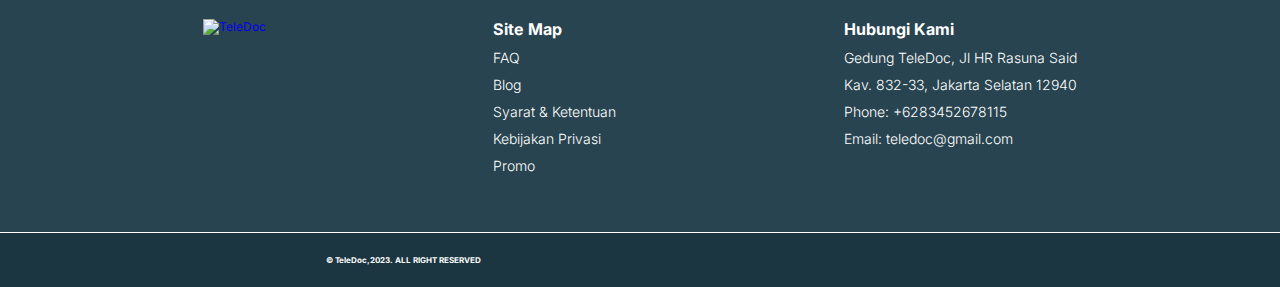
==== commit 1be4b85b: "Merge branch 'dev-anwar' of https://github.com/fe-10-skillvul/teledoc-app into dev-anwar" ====
--- a/index.html
+++ b/index.html
@@ -5,16 +5,23 @@
     <meta http-equiv="X-UA-Compatible" content="IE=edge" />
     <meta name="viewport" content="width=device-width, initial-scale=1.0" />
     <!-- bootstrap -->
-    <link href="https://cdn.jsdelivr.net/npm/bootstrap@5.3.0-alpha3/dist/css/bootstrap.min.css" rel="stylesheet" integrity="sha384-KK94CHFLLe+nY2dmCWGMq91rCGa5gtU4mk92HdvYe+M/SXH301p5ILy+dN9+nJOZ" crossorigin="anonymous" />
+    <link
+      href="https://cdn.jsdelivr.net/npm/bootstrap@5.3.0-alpha3/dist/css/bootstrap.min.css"
+      rel="stylesheet"
+      integrity="sha384-KK94CHFLLe+nY2dmCWGMq91rCGa5gtU4mk92HdvYe+M/SXH301p5ILy+dN9+nJOZ"
+      crossorigin="anonymous"
+    />
     <!-- icons -->
     <script src="https://unpkg.com/feather-icons"></script>
     <!-- Font -->
     <link rel="preconnect" href="https://fonts.googleapis.com" />
     <link rel="preconnect" href="https://fonts.gstatic.com" crossorigin />
-    <link href="https://fonts.googleapis.com/css2?family=Inter&display=swap" rel="stylesheet" />
+    <link
+      href="https://fonts.googleapis.com/css2?family=Inter&display=swap"
+      rel="stylesheet"
+    />
     <!-- CSS -->
     <link rel="stylesheet" href="assets/css/style.css" />
-    <style></style>
     <title>Teledoc</title>
   </head>
   <body>
@@ -25,7 +32,12 @@
           <img src="assets/img/logo.png" alt="Logo" height="30" />
         </a>
 
-        <button class="navbar-toggler" type="button" data-bs-toggle="collapse" data-bs-target="#navbarNav">
+        <button
+          class="navbar-toggler"
+          type="button"
+          data-bs-toggle="collapse"
+          data-bs-target="#navbarNav"
+        >
           <span class="navbar-toggler-icon"></span>
         </button>
         <div class="collapse navbar-collapse" id="navbarNav">
@@ -43,7 +55,9 @@
               <a class="nav-link" href="artikel.html">Artikel</a>
             </li>
           </ul>
-          <button class="navbar-extra btn btn-outline-primary" type="button">Masuk</button>
+          <button class="navbar-extra btn btn-outline-primary" type="button">
+            Masuk
+          </button>
         </div>
       </div>
     </nav>
@@ -51,7 +65,7 @@
 
     <main>
       <!-- Hero Section -->
-      <section id="hero" >
+      <section id="hero">
         <div id="hero-greeting">
           <h1>Konsultasi kesehatan dengan Mudah</h1>
           <p>
@@ -64,7 +78,11 @@
         </div>
 
         <div id="hero-img">
-          <img src="https://i.ibb.co/kxxpbNt/hero.png" class="w-100" alt="hero" />
+          <img
+            src="https://i.ibb.co/kxxpbNt/hero.png"
+            class="w-100"
+            alt="hero"
+          />
         </div>
       </section>
       <!-- Hero Section End -->
@@ -72,37 +90,55 @@
 
     <!-- Spesialisasi Dokter -->
     <div class="container-dokter-tersedia mb-4">
-      <div class="d-flex justify-content-between align-items-center">
-        <h3>Spesialisasi Dokter</h3>
-        <a href="" class="text-decoration-none">Lihat Semua</a>
-      </div>
-
-      <div class="row">
-        <div class="spesialisasi-card">
-          <img src="https://i.ibb.co/PNh8Y2x/dokter-umum.png" alt="spesialisasi-1" />
-          <p class="spesialisasi-card-p">Dokter Umum</p>
-        </div>
-        <div class="spesialisasi-card">
-          <img src="https://i.ibb.co/x1Qv2gz/Spesialis-anak.png" alt="spesialisasi-2" />
-          <p class="spesialisasi-card-p">Spesialis Anak</p>
-        </div>
-        <div class="spesialisasi-card">
-          <img src="https://i.ibb.co/BLsJ800/Spesialis-kulit.png" alt="spesialisasi-3" />
-          <p class="spesialisasi-card-p">Spesialis Kulit</p>
-        </div>
-        <div class="spesialisasi-card">
-          <img src="https://i.ibb.co/L0GF0WW/Spesialis-tht.png" alt="spesialisasi-4" />
-          <p class="spesialisasi-card-p">Spesialis THT</p>
-        </div>
-        <div class="spesialisasi-card">
-          <img src="https://i.ibb.co/KLrYQFT/Spesialis-mata.png" alt="spesialisasi-6" />
-          <p class="spesialisasi-card-p">Spesialis Mata</p>
-        </div>
-        <div class="spesialisasi-card">
-          <img src="https://i.ibb.co/J5ZHPTZ/dokter-gigi.png" alt="spesialisasi-5" />
-          <p class="spesialisasi-card-p">Dokter Gigi</p>
-        </div>
-        <!-- <div class="spesialisasi-card">
+        <div class="d-flex justify-content-between align-items-center">
+            <h3>Spesialisasi Dokter</h3>
+            <a href="" class="text-decoration-none">Lihat Semua</a>
+          </div>
+
+        <div class="row">
+            <div class="spesialisasi-card">
+            <img
+                src="https://i.ibb.co/PNh8Y2x/dokter-umum.png"
+                alt="spesialisasi-1"
+            />
+            <p class="spesialisasi-card-p">Dokter Umum</p>
+            </div>
+            <div class="spesialisasi-card">
+            <img
+                src="https://i.ibb.co/x1Qv2gz/Spesialis-anak.png"
+                alt="spesialisasi-2"
+            />
+            <p class="spesialisasi-card-p">Spesialis Anak</p>
+            </div>
+            <div class="spesialisasi-card">
+            <img
+                src="https://i.ibb.co/BLsJ800/Spesialis-kulit.png"
+                alt="spesialisasi-3"
+            />
+            <p class="spesialisasi-card-p">Spesialis Kulit</p>
+            </div>
+            <div class="spesialisasi-card">
+            <img
+                src="https://i.ibb.co/L0GF0WW/Spesialis-tht.png"
+                alt="spesialisasi-4"
+            />
+            <p class="spesialisasi-card-p">Spesialis THT</p>
+            </div>
+            <div class="spesialisasi-card">
+            <img
+                src="https://i.ibb.co/KLrYQFT/Spesialis-mata.png"
+                alt="spesialisasi-6"
+            />
+            <p class="spesialisasi-card-p">Spesialis Mata</p>
+            </div>
+            <div class="spesialisasi-card">
+            <img
+                src="https://i.ibb.co/J5ZHPTZ/dokter-gigi.png"
+                alt="spesialisasi-5"
+            />
+            <p class="spesialisasi-card-p">Dokter Gigi</p>
+            </div>
+            <!-- <div class="spesialisasi-card">
                 <img src="https://i.ibb.co/zXJyWMy/heart-care.webp" alt="spesialisasi-7">        
                 <p class="spesialisasi-card-p">Kesehatan Jantung</p>
                 </div>
@@ -110,31 +146,10 @@
                 <img src="https://i.ibb.co/wSMncJw/diabetes-care.webp" alt="spesialisasi-8">        
                 <p class="spesialisasi-card-p">Perawatan Diabetes</p>
                 </div> -->
-      </div>
-    </div>
-    <!-- Spesialisasi Dokter End -->
-
-    <!-- Dokter Tersedia -->
-    <div class="container-dokter-tersedia mb-4">
-      <div class="d-flex justify-content-between align-items-center">
-        <h3>Dokter yang Tersedia</h3>
-        <a href="" class="text-decoration-none">Lihat Semua</a>
-      </div>
-
-      <div id="col-doctor" class="col-md mt-sm-3">
-        <div id="doctor-card" class="card card-sm-1 text-bg-dark">
-          <img src="assets/img/dokter/doctor1.png" class="card-img-top" alt="" />
-          <div class="card-img-overlay p-2">
-            <h2 id="doctor-name" class="card-title">dr. Serena Gome</h2>
-            <p id="spesialisasi-text" class="card-text m-1">Dokter Umum</p>
-            <p id="place-title" class="card-text m-1">
-              <small>Tempat Praktik</small>
-            </p>
-            <h4 class="m-1">RSUD dr.Soedono</h4>
-            <p class="card-text m-1"><small>Harga</small></p>
-            <h4 id="price" class="m-1">Rp. 35.000</h4>
-          </div>
-        </div>
+            </div>
+        </div>
+        <!-- Spesialisasi Dokter End -->
+
 
         <div id="doctor-card" class="card card-sm-1 text-bg-dark">
           <img src="assets/img/dokter/doctor2.png" class="card-img-top" alt="" />
@@ -206,7 +221,7 @@
         <a href="" id="badge-secondary" class="badge-articles">Terpopuler</a>
         <a href="" id="badge-secondary" class="badge-articles">Kehamilan</a>
       </div>
-      <div id="card-article" class="row text-start g-0" style="gap: 0 20px"></div>
+      <div id="card-article" class="row text-start g-0"></div>
     </div>
 
     <!-- footer -->
@@ -257,9 +272,13 @@
     </script>
 
     <!-- Boostrap Script -->
-    <script src="https://cdn.jsdelivr.net/npm/bootstrap@5.3.0-alpha3/dist/js/bootstrap.bundle.min.js" integrity="sha384-ENjdO4Dr2bkBIFxQpeoTz1HIcje39Wm4jDKdf19U8gI4ddQ3GYNS7NTKfAdVQSZe" crossorigin="anonymous"></script>
+    <script
+      src="https://cdn.jsdelivr.net/npm/bootstrap@5.3.0-alpha3/dist/js/bootstrap.bundle.min.js"
+      integrity="sha384-ENjdO4Dr2bkBIFxQpeoTz1HIcje39Wm4jDKdf19U8gI4ddQ3GYNS7NTKfAdVQSZe"
+      crossorigin="anonymous"
+    ></script>
 
     <!-- JS Landing Page Article -->
     <script src="assets/js/landing-page-article.js"></script>
   </body>
-</html>
+</html>--- a/assets/css/style.css
+++ b/assets/css/style.css
@@ -2,7 +2,7 @@
 
 :root {
   --primary: #255ed6;
-  --light-blue: #1890ff;
+   --light-blue: #1890FF;
   --font: #252424;
   --white: #fffffff5;
 }
@@ -23,7 +23,7 @@
   justify-content: space-between;
   align-items: center;
   background-color: #255ed6;
-  margin: 65px 0;
+  margin: 50px 0;
   padding: 40px;
 }
 
@@ -127,8 +127,8 @@
 
 /* DOKTER */
 
-.container-dokter-tersedia .d-flex {
-  margin-top: 40px;
+.container-dokter-tersedia .d-flex{
+    margin-top: 40px;
 }
 
 .container-dokter-tersedia h3 {
@@ -173,7 +173,7 @@
 #spesialisasi-text {
   color: var(--font);
   font-size: 1rem;
-  font-weight: 700;
+  font-weight: 700  ;
 }
 
 #place-title {
@@ -194,32 +194,37 @@
 }
 
 /* ARTIKEL */
+
+.row.g-0 {
+  gap: 0 20px;
+}
+
 .card-height {
   height: 100%;
   box-shadow: 0px 0px 6px rgba(0, 0, 0, 0.25);
 }
 
-.container-article .badges {
-  margin: 8px 0;
-}
-
-.container-article .badge-articles {
-  padding: 8px 12px;
-  text-decoration: none;
-  border: 1px solid var(--primary);
-  border-radius: 8px;
-  margin-right: 8px;
-}
-
-.container-article #badge-new {
-  background-color: var(--primary);
-  color: white;
+.container-article .badges{
+    margin: 8px 0;
+}
+
+.container-article .badge-articles{
+    padding: 8px 12px;
+    text-decoration: none;
+    border: 1px solid var(--primary);
+    border-radius: 8px;
+    margin-right: 8px;
+}
+
+.container-article #badge-new{
+    background-color: var(--primary);
+    color: white;
 }
 
 .container-article .badge-articles:hover {
-  background-color: var(--light-blue);
-  color: white;
-  border-color: var(--light-blue);
+    background-color: var(--light-blue);
+    color: white;
+    border-color: var(--light-blue);
 }
 
 .card-height .card-body .badge {
@@ -233,8 +238,8 @@
   margin-top: 0;
 }
 
-.container-article .d-flex {
-  margin-top: 40px;
+.container-article .d-flex{
+    margin-top: 40px;
 }
 
 .container-article h3 {
@@ -269,8 +274,29 @@
 }
 
 @media (max-width: 768px) {
-  .container-dokter-tersedia .d-flex h3,
-  .container-spesialisasi-dokter .d-flex h3 {
+  .container-spesialisasi-dokter h3 {
+    font-size: 28px;
+    line-height: 30px;
+  }
+  #spesialisasi .row {
+    flex-direction: column;
+    margin-top: 20px;
+  }
+  .spesialisasi-card {
+    margin-bottom: 20px;
+    padding: 10px;
+  }
+  .spesialisasi-card img {
+    width: 60px;
+    height: 60px;
+    margin-bottom: 5px;
+  }
+  .spesialisasi-card p {
+    font-size: 12px;
+    line-height: 18px;
+  }
+
+  .container-dokter-tersedia .d-flex h3 {
     font-size: 1.2rem;
   }
 
@@ -321,7 +347,7 @@
     width: 100%;
   }
 
-  #card-article {
+#card-article {
     margin-top: 10px;
     display: flex;
     gap: 10px;
@@ -337,14 +363,31 @@
     font-size: 75%;
   }
 
-  /* .card-text {
-    font-size: 75%;
-  } */
+  .card-text {
+    font-size: 75%;
+  }
 }
 
 @media (max-width: 450px) {
-  .container-dokter-tersedia h3,
   .container-spesialisasi-dokter h3 {
+    font-size: 24px;
+    line-height: 28px;
+  }
+  .spesialisasi-card {
+    margin-bottom: 10px;
+    padding: 5px;
+  }
+  .spesialisasi-card img {
+    width: 40px;
+    height: 40px;
+    margin-bottom: 3px;
+  }
+  .spesialisasi-card p {
+    font-size: 10px;
+    line-height: 16px;
+  }
+
+  .container-dokter-tersedia h3 {
     font-size: 100%;
   }
 
@@ -371,7 +414,7 @@
 /* Laptop */
 @media (max-width: 1366px) {
   html {
-    font-size: 90%;
+    font-size: 75%;
   }
 }
 
@@ -437,7 +480,7 @@
   display: flex;
   justify-content: space-between;
   align-items: center;
-  background-color: var(--white);
+  background-color: #e5e5e5;
   top: 0;
   left: 0;
   right: 0;
@@ -515,7 +558,7 @@
 /* artikel terbaru */
 #article-card {
   margin: 10px;
-  max-width: 258px;
+  max-width: 260px;
 }
 #article-card .card-title {
   font-weight: bold;
@@ -618,9 +661,14 @@
 }
 
 /* media query */
+@media (max-width: 1366px) {
+  html {
+    font-size: 75%;
+  }
+}
 
 /* Tablet */
-@media screen and (max-width: 768px) {
+@media (max-width: 767px) {
   html {
     font-size: 75%;
   }
@@ -643,25 +691,27 @@
   .navbar-nav a {
     margin: 8px 0;
   }
-  #otherArticles .card {
-    height: auto;
-    margin-bottom: 15px;
-  }
-
-  #otherArticles .card-img-top {
-    height: 100px;
-  }
-
-  #otherArticles .card-body {
-    padding: 5px;
-  }
-
+  /* .navbar-collapse {
+    position: fixed;
+    top: 70px;
+    left: 0;
+    right: 0;
+    bottom: 0;
+    z-index: 9998;
+    overflow-y: auto;
+    background-color: #ffffff;
+    padding: 16px;
+    display: none;
+  }
+  .navbar-collapse.show {
+    display: block;
+  }
   #otherArticles .card-title {
-    font-size: 14px;
-    height: 44px;
-  }
-
-  /* HP */
+    overflow: visible;
+  }
+}
+
+/* HP */
   @media (max-width: 450px) {
     html {
       font-size: 55%;
@@ -669,89 +719,5 @@
     .navbarNav {
       display: inline-block;
     }
-    #otherArticles .card-img-top {
-      height: 80px;
-    }
-
-    #otherArticles .card-title {
-      font-size: 12px;
-      height: 34px;
-    }
-  }
-}
-@media (max-width: 768px) {
-  .footertele {
-    display: flex;
-    flex-wrap: wrap;
-    justify-content: center;
-    text-align: center;
-  }
-  .sitemap-footer {
-    margin: 10px;
-    text-align: center;
-  }
-}
-
-@media (max-width: 480px) {
-  .footertele {
-    flex-direction: column;
-    align-items: center;
-  }
-  .sitemap-footer {
-    margin: 10px 0;
-  }
-  .akhirfooter {
-    display: flex;
-    flex-direction: column;
-    align-items: center;
-  }
-  .icons {
-    margin-top: 10px;
-  }
-}
-
-/* For tablet devices */
-@media only screen and (max-width: 768px) {
-  .container-spesialisasi-dokter h3 {
-    font-size: 28px;
-    line-height: 30px;
-  }
-  #spesialisasi .row {
-    flex-direction: column;
-    margin-top: 20px;
-  }
-  .spesialisasi-card {
-    margin-bottom: 20px;
-    padding: 10px;
-  }
-  .spesialisasi-card img {
-    width: 60px;
-    height: 60px;
-    margin-bottom: 5px;
-  }
-  .spesialisasi-card p {
-    font-size: 14px;
-    line-height: 18px;
-  }
-}
-
-/* For mobile devices */
-@media only screen and (max-width: 480px) {
-  .container-spesialisasi-dokter h3 {
-    font-size: 24px;
-    line-height: 28px;
-  }
-  .spesialisasi-card {
-    margin-bottom: 10px;
-    padding: 5px;
-  }
-  .spesialisasi-card img {
-    width: 40px;
-    height: 40px;
-    margin-bottom: 3px;
-  }
-  .spesialisasi-card p {
-    font-size: 12px;
-    line-height: 16px;
-  }
-}
+  }
+}
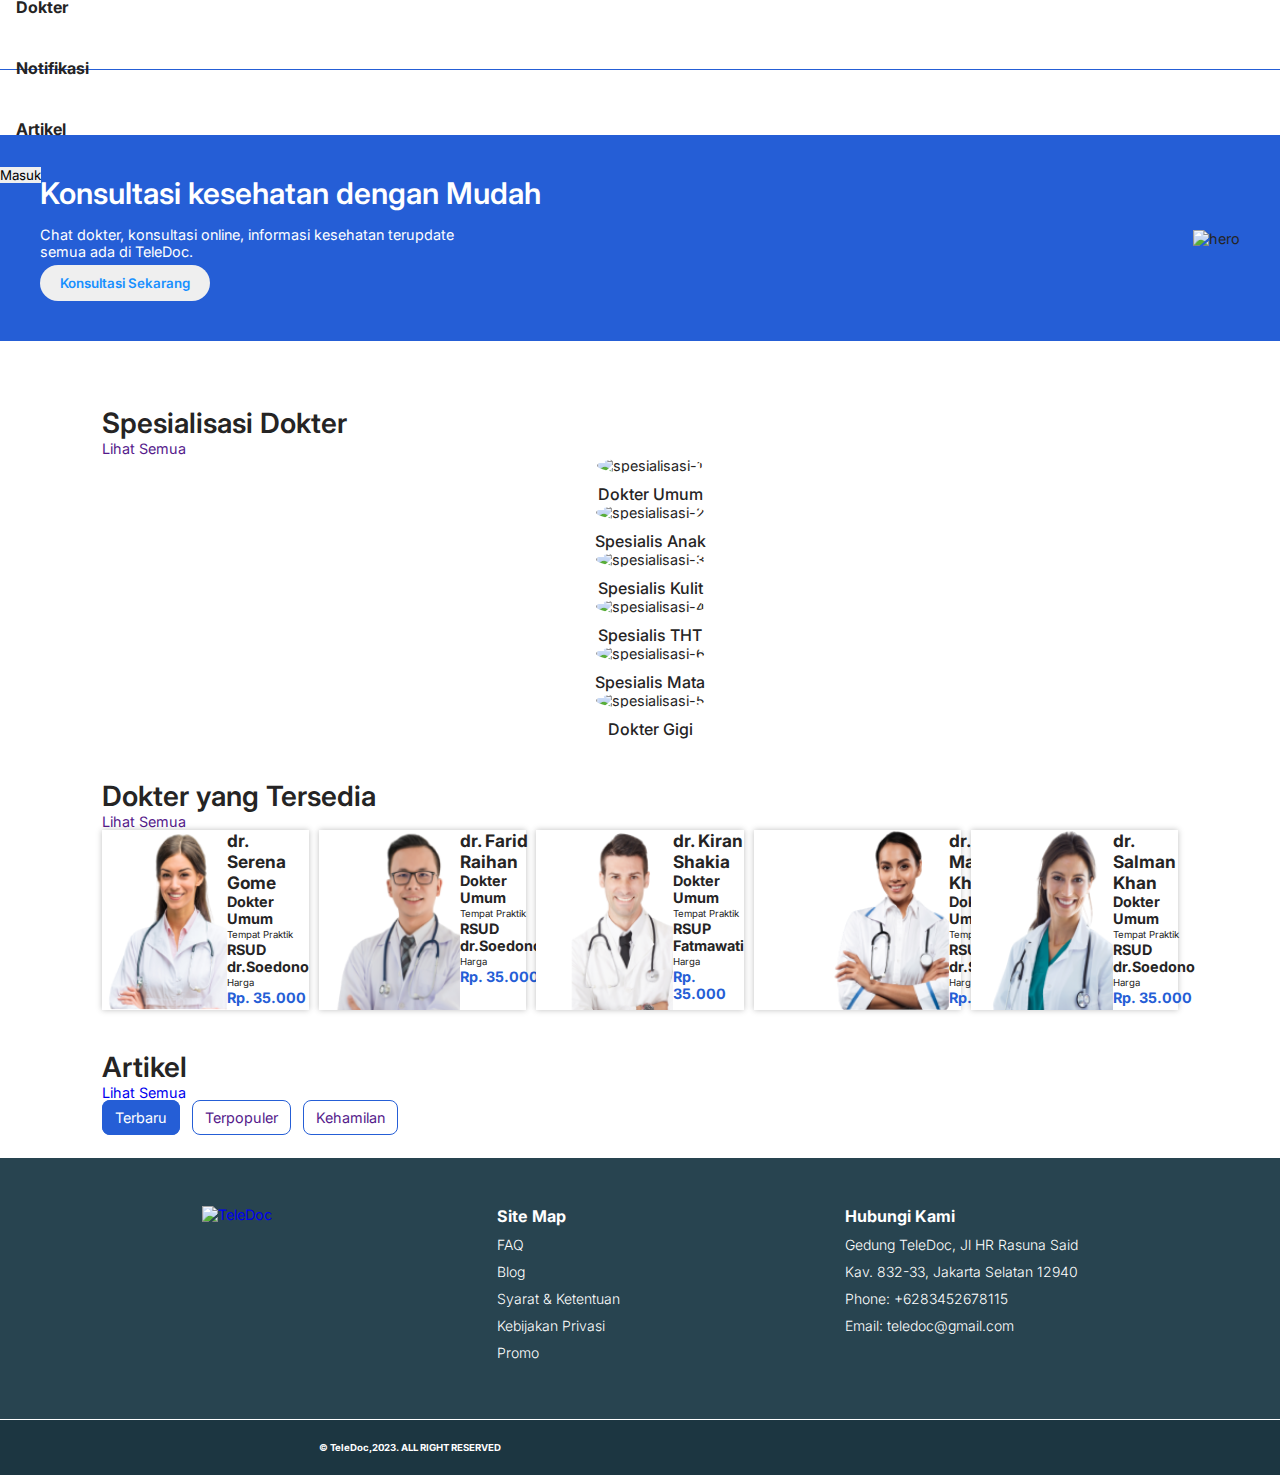
==== commit d8044e33: "Merge pull request #30 from fe-10-skillvul/dev" ====
--- a/index.html
+++ b/index.html
@@ -5,23 +5,16 @@
     <meta http-equiv="X-UA-Compatible" content="IE=edge" />
     <meta name="viewport" content="width=device-width, initial-scale=1.0" />
     <!-- bootstrap -->
-    <link
-      href="https://cdn.jsdelivr.net/npm/bootstrap@5.3.0-alpha3/dist/css/bootstrap.min.css"
-      rel="stylesheet"
-      integrity="sha384-KK94CHFLLe+nY2dmCWGMq91rCGa5gtU4mk92HdvYe+M/SXH301p5ILy+dN9+nJOZ"
-      crossorigin="anonymous"
-    />
+    <link href="https://cdn.jsdelivr.net/npm/bootstrap@5.3.0-alpha3/dist/css/bootstrap.min.css" rel="stylesheet" integrity="sha384-KK94CHFLLe+nY2dmCWGMq91rCGa5gtU4mk92HdvYe+M/SXH301p5ILy+dN9+nJOZ" crossorigin="anonymous" />
     <!-- icons -->
     <script src="https://unpkg.com/feather-icons"></script>
     <!-- Font -->
     <link rel="preconnect" href="https://fonts.googleapis.com" />
     <link rel="preconnect" href="https://fonts.gstatic.com" crossorigin />
-    <link
-      href="https://fonts.googleapis.com/css2?family=Inter&display=swap"
-      rel="stylesheet"
-    />
+    <link href="https://fonts.googleapis.com/css2?family=Inter&display=swap" rel="stylesheet" />
     <!-- CSS -->
     <link rel="stylesheet" href="assets/css/style.css" />
+    <style></style>
     <title>Teledoc</title>
   </head>
   <body>
@@ -32,12 +25,7 @@
           <img src="assets/img/logo.png" alt="Logo" height="30" />
         </a>
 
-        <button
-          class="navbar-toggler"
-          type="button"
-          data-bs-toggle="collapse"
-          data-bs-target="#navbarNav"
-        >
+        <button class="navbar-toggler" type="button" data-bs-toggle="collapse" data-bs-target="#navbarNav">
           <span class="navbar-toggler-icon"></span>
         </button>
         <div class="collapse navbar-collapse" id="navbarNav">
@@ -55,9 +43,7 @@
               <a class="nav-link" href="artikel.html">Artikel</a>
             </li>
           </ul>
-          <button class="navbar-extra btn btn-outline-primary" type="button">
-            Masuk
-          </button>
+          <button class="navbar-extra btn btn-outline-primary" type="button">Masuk</button>
         </div>
       </div>
     </nav>
@@ -65,7 +51,7 @@
 
     <main>
       <!-- Hero Section -->
-      <section id="hero">
+      <section id="hero" >
         <div id="hero-greeting">
           <h1>Konsultasi kesehatan dengan Mudah</h1>
           <p>
@@ -78,11 +64,7 @@
         </div>
 
         <div id="hero-img">
-          <img
-            src="https://i.ibb.co/kxxpbNt/hero.png"
-            class="w-100"
-            alt="hero"
-          />
+          <img src="https://i.ibb.co/kxxpbNt/hero.png" class="w-100" alt="hero" />
         </div>
       </section>
       <!-- Hero Section End -->
@@ -90,55 +72,37 @@
 
     <!-- Spesialisasi Dokter -->
     <div class="container-dokter-tersedia mb-4">
-        <div class="d-flex justify-content-between align-items-center">
-            <h3>Spesialisasi Dokter</h3>
-            <a href="" class="text-decoration-none">Lihat Semua</a>
-          </div>
-
-        <div class="row">
-            <div class="spesialisasi-card">
-            <img
-                src="https://i.ibb.co/PNh8Y2x/dokter-umum.png"
-                alt="spesialisasi-1"
-            />
-            <p class="spesialisasi-card-p">Dokter Umum</p>
-            </div>
-            <div class="spesialisasi-card">
-            <img
-                src="https://i.ibb.co/x1Qv2gz/Spesialis-anak.png"
-                alt="spesialisasi-2"
-            />
-            <p class="spesialisasi-card-p">Spesialis Anak</p>
-            </div>
-            <div class="spesialisasi-card">
-            <img
-                src="https://i.ibb.co/BLsJ800/Spesialis-kulit.png"
-                alt="spesialisasi-3"
-            />
-            <p class="spesialisasi-card-p">Spesialis Kulit</p>
-            </div>
-            <div class="spesialisasi-card">
-            <img
-                src="https://i.ibb.co/L0GF0WW/Spesialis-tht.png"
-                alt="spesialisasi-4"
-            />
-            <p class="spesialisasi-card-p">Spesialis THT</p>
-            </div>
-            <div class="spesialisasi-card">
-            <img
-                src="https://i.ibb.co/KLrYQFT/Spesialis-mata.png"
-                alt="spesialisasi-6"
-            />
-            <p class="spesialisasi-card-p">Spesialis Mata</p>
-            </div>
-            <div class="spesialisasi-card">
-            <img
-                src="https://i.ibb.co/J5ZHPTZ/dokter-gigi.png"
-                alt="spesialisasi-5"
-            />
-            <p class="spesialisasi-card-p">Dokter Gigi</p>
-            </div>
-            <!-- <div class="spesialisasi-card">
+      <div class="d-flex justify-content-between align-items-center">
+        <h3>Spesialisasi Dokter</h3>
+        <a href="" class="text-decoration-none">Lihat Semua</a>
+      </div>
+
+      <div class="row">
+        <div class="spesialisasi-card">
+          <img src="https://i.ibb.co/PNh8Y2x/dokter-umum.png" alt="spesialisasi-1" />
+          <p class="spesialisasi-card-p">Dokter Umum</p>
+        </div>
+        <div class="spesialisasi-card">
+          <img src="https://i.ibb.co/x1Qv2gz/Spesialis-anak.png" alt="spesialisasi-2" />
+          <p class="spesialisasi-card-p">Spesialis Anak</p>
+        </div>
+        <div class="spesialisasi-card">
+          <img src="https://i.ibb.co/BLsJ800/Spesialis-kulit.png" alt="spesialisasi-3" />
+          <p class="spesialisasi-card-p">Spesialis Kulit</p>
+        </div>
+        <div class="spesialisasi-card">
+          <img src="https://i.ibb.co/L0GF0WW/Spesialis-tht.png" alt="spesialisasi-4" />
+          <p class="spesialisasi-card-p">Spesialis THT</p>
+        </div>
+        <div class="spesialisasi-card">
+          <img src="https://i.ibb.co/KLrYQFT/Spesialis-mata.png" alt="spesialisasi-6" />
+          <p class="spesialisasi-card-p">Spesialis Mata</p>
+        </div>
+        <div class="spesialisasi-card">
+          <img src="https://i.ibb.co/J5ZHPTZ/dokter-gigi.png" alt="spesialisasi-5" />
+          <p class="spesialisasi-card-p">Dokter Gigi</p>
+        </div>
+        <!-- <div class="spesialisasi-card">
                 <img src="https://i.ibb.co/zXJyWMy/heart-care.webp" alt="spesialisasi-7">        
                 <p class="spesialisasi-card-p">Kesehatan Jantung</p>
                 </div>
@@ -146,10 +110,31 @@
                 <img src="https://i.ibb.co/wSMncJw/diabetes-care.webp" alt="spesialisasi-8">        
                 <p class="spesialisasi-card-p">Perawatan Diabetes</p>
                 </div> -->
-            </div>
-        </div>
-        <!-- Spesialisasi Dokter End -->
-
+      </div>
+    </div>
+    <!-- Spesialisasi Dokter End -->
+
+    <!-- Dokter Tersedia -->
+    <div class="container-dokter-tersedia mb-4">
+      <div class="d-flex justify-content-between align-items-center">
+        <h3>Dokter yang Tersedia</h3>
+        <a href="" class="text-decoration-none">Lihat Semua</a>
+      </div>
+
+      <div id="col-doctor" class="col-md mt-sm-3">
+        <div id="doctor-card" class="card card-sm-1 text-bg-dark">
+          <img src="assets/img/dokter/doctor1.png" class="card-img-top" alt="" />
+          <div class="card-img-overlay p-2">
+            <h2 id="doctor-name" class="card-title">dr. Serena Gome</h2>
+            <p id="spesialisasi-text" class="card-text m-1">Dokter Umum</p>
+            <p id="place-title" class="card-text m-1">
+              <small>Tempat Praktik</small>
+            </p>
+            <h4 class="m-1">RSUD dr.Soedono</h4>
+            <p class="card-text m-1"><small>Harga</small></p>
+            <h4 id="price" class="m-1">Rp. 35.000</h4>
+          </div>
+        </div>
 
         <div id="doctor-card" class="card card-sm-1 text-bg-dark">
           <img src="assets/img/dokter/doctor2.png" class="card-img-top" alt="" />
@@ -221,7 +206,7 @@
         <a href="" id="badge-secondary" class="badge-articles">Terpopuler</a>
         <a href="" id="badge-secondary" class="badge-articles">Kehamilan</a>
       </div>
-      <div id="card-article" class="row text-start g-0"></div>
+      <div id="card-article" class="row text-start g-0" style="gap: 0 20px"></div>
     </div>
 
     <!-- footer -->
@@ -272,13 +257,9 @@
     </script>
 
     <!-- Boostrap Script -->
-    <script
-      src="https://cdn.jsdelivr.net/npm/bootstrap@5.3.0-alpha3/dist/js/bootstrap.bundle.min.js"
-      integrity="sha384-ENjdO4Dr2bkBIFxQpeoTz1HIcje39Wm4jDKdf19U8gI4ddQ3GYNS7NTKfAdVQSZe"
-      crossorigin="anonymous"
-    ></script>
+    <script src="https://cdn.jsdelivr.net/npm/bootstrap@5.3.0-alpha3/dist/js/bootstrap.bundle.min.js" integrity="sha384-ENjdO4Dr2bkBIFxQpeoTz1HIcje39Wm4jDKdf19U8gI4ddQ3GYNS7NTKfAdVQSZe" crossorigin="anonymous"></script>
 
     <!-- JS Landing Page Article -->
     <script src="assets/js/landing-page-article.js"></script>
   </body>
-</html>+</html>
--- a/assets/css/style.css
+++ b/assets/css/style.css
@@ -2,7 +2,7 @@
 
 :root {
   --primary: #255ed6;
-   --light-blue: #1890FF;
+  --light-blue: #1890ff;
   --font: #252424;
   --white: #fffffff5;
 }
@@ -23,7 +23,7 @@
   justify-content: space-between;
   align-items: center;
   background-color: #255ed6;
-  margin: 50px 0;
+  margin: 65px 0;
   padding: 40px;
 }
 
@@ -57,7 +57,7 @@
 } */
 
 .container-spesialisasi-dokter h3 {
-  font-size: 32px;
+  font-size: 28px;
   font-weight: 600;
   /* padding: 20px; */
   line-height: 25px;
@@ -127,14 +127,14 @@
 
 /* DOKTER */
 
-.container-dokter-tersedia .d-flex{
-    margin-top: 40px;
+.container-dokter-tersedia .d-flex {
+  margin-top: 40px;
 }
 
 .container-dokter-tersedia h3 {
   margin: 0;
   font-weight: 600;
-  font-size: 32px;
+  font-size: 28px;
   color: var(--font);
 }
 
@@ -173,7 +173,7 @@
 #spesialisasi-text {
   color: var(--font);
   font-size: 1rem;
-  font-weight: 700  ;
+  font-weight: 700;
 }
 
 #place-title {
@@ -194,37 +194,32 @@
 }
 
 /* ARTIKEL */
-
-.row.g-0 {
-  gap: 0 20px;
-}
-
 .card-height {
   height: 100%;
   box-shadow: 0px 0px 6px rgba(0, 0, 0, 0.25);
 }
 
-.container-article .badges{
-    margin: 8px 0;
-}
-
-.container-article .badge-articles{
-    padding: 8px 12px;
-    text-decoration: none;
-    border: 1px solid var(--primary);
-    border-radius: 8px;
-    margin-right: 8px;
-}
-
-.container-article #badge-new{
-    background-color: var(--primary);
-    color: white;
+.container-article .badges {
+  margin: 8px 0;
+}
+
+.container-article .badge-articles {
+  padding: 8px 12px;
+  text-decoration: none;
+  border: 1px solid var(--primary);
+  border-radius: 8px;
+  margin-right: 8px;
+}
+
+.container-article #badge-new {
+  background-color: var(--primary);
+  color: white;
 }
 
 .container-article .badge-articles:hover {
-    background-color: var(--light-blue);
-    color: white;
-    border-color: var(--light-blue);
+  background-color: var(--light-blue);
+  color: white;
+  border-color: var(--light-blue);
 }
 
 .card-height .card-body .badge {
@@ -238,13 +233,13 @@
   margin-top: 0;
 }
 
-.container-article .d-flex{
-    margin-top: 40px;
+.container-article .d-flex {
+  margin-top: 40px;
 }
 
 .container-article h3 {
   font-weight: 600;
-  font-size: 32px;
+  font-size: 28px;
   color: var(--font);
 }
 
@@ -347,7 +342,7 @@
     width: 100%;
   }
 
-#card-article {
+  #card-article {
     margin-top: 10px;
     display: flex;
     gap: 10px;
@@ -363,9 +358,9 @@
     font-size: 75%;
   }
 
-  .card-text {
+  /* .card-text {
     font-size: 75%;
-  }
+  } */
 }
 
 @media (max-width: 450px) {
@@ -414,7 +409,7 @@
 /* Laptop */
 @media (max-width: 1366px) {
   html {
-    font-size: 75%;
+    font-size: 90%;
   }
 }
 
@@ -480,7 +475,7 @@
   display: flex;
   justify-content: space-between;
   align-items: center;
-  background-color: #e5e5e5;
+  background-color: var(--white);
   top: 0;
   left: 0;
   right: 0;
@@ -558,7 +553,7 @@
 /* artikel terbaru */
 #article-card {
   margin: 10px;
-  max-width: 260px;
+  max-width: 258px;
 }
 #article-card .card-title {
   font-weight: bold;
@@ -661,14 +656,9 @@
 }
 
 /* media query */
-@media (max-width: 1366px) {
-  html {
-    font-size: 75%;
-  }
-}
 
 /* Tablet */
-@media (max-width: 767px) {
+@media screen and (max-width: 768px) {
   html {
     font-size: 75%;
   }
@@ -691,27 +681,25 @@
   .navbar-nav a {
     margin: 8px 0;
   }
-  /* .navbar-collapse {
-    position: fixed;
-    top: 70px;
-    left: 0;
-    right: 0;
-    bottom: 0;
-    z-index: 9998;
-    overflow-y: auto;
-    background-color: #ffffff;
-    padding: 16px;
-    display: none;
-  }
-  .navbar-collapse.show {
-    display: block;
-  }
+  #otherArticles .card {
+    height: auto;
+    margin-bottom: 15px;
+  }
+
+  #otherArticles .card-img-top {
+    height: 100px;
+  }
+
+  #otherArticles .card-body {
+    padding: 5px;
+  }
+
   #otherArticles .card-title {
-    overflow: visible;
-  }
-}
-
-/* HP */
+    font-size: 14px;
+    height: 44px;
+  }
+
+  /* HP */
   @media (max-width: 450px) {
     html {
       font-size: 55%;
@@ -719,5 +707,244 @@
     .navbarNav {
       display: inline-block;
     }
-  }
-}
+    #otherArticles .card-img-top {
+      height: 80px;
+    }
+
+    #otherArticles .card-title {
+      font-size: 12px;
+      height: 34px;
+    }
+  }
+}
+@media (max-width: 768px) {
+  .footertele {
+    display: flex;
+    flex-wrap: wrap;
+    justify-content: center;
+    text-align: center;
+  }
+  .sitemap-footer {
+    margin: 10px;
+    text-align: center;
+  }
+}
+
+@media (max-width: 480px) {
+  .footertele {
+    flex-direction: column;
+    align-items: center;
+  }
+  .sitemap-footer {
+    margin: 10px 0;
+  }
+  .akhirfooter {
+    display: flex;
+    flex-direction: column;
+    align-items: center;
+  }
+  .icons {
+    margin-top: 10px;
+  }
+}
+
+/* For tablet devices */
+@media only screen and (max-width: 768px) {
+  .container-spesialisasi-dokter h3 {
+    font-size: 28px;
+    line-height: 30px;
+  }
+  #spesialisasi .row {
+    flex-direction: column;
+    margin-top: 20px;
+  }
+  .spesialisasi-card {
+    margin-bottom: 20px;
+    padding: 10px;
+  }
+  .spesialisasi-card img {
+    width: 60px;
+    height: 60px;
+    margin-bottom: 5px;
+  }
+  .spesialisasi-card p {
+    font-size: 14px;
+    line-height: 18px;
+  }
+}
+
+/* For mobile devices */
+@media only screen and (max-width: 480px) {
+  .container-spesialisasi-dokter h3 {
+    font-size: 24px;
+    line-height: 28px;
+  }
+  .spesialisasi-card {
+    margin-bottom: 10px;
+    padding: 5px;
+  }
+  .spesialisasi-card img {
+    width: 40px;
+    height: 40px;
+    margin-bottom: 3px;
+  }
+  .spesialisasi-card p {
+    font-size: 12px;
+    line-height: 16px;
+  }
+}
+
+@media (max-width: 768px) {
+  .container-spesialisasi-dokter h3 {
+    font-size: 28px;
+    line-height: 30px;
+  }
+  #spesialisasi .row {
+    flex-direction: column;
+    margin-top: 20px;
+  }
+  .spesialisasi-card {
+    margin-bottom: 20px;
+    padding: 10px;
+  }
+  .spesialisasi-card img {
+    width: 60px;
+    height: 60px;
+    margin-bottom: 5px;
+  }
+  .spesialisasi-card p {
+    font-size: 12px;
+    line-height: 18px;
+  }
+
+  .container-dokter-tersedia .d-flex h3 {
+    font-size: 1.2rem;
+  }
+
+  .container-dokter-tersedia .d-flex,
+  .container-spesialisasi-dokter .d-flex {
+    margin-top: 20px;
+    flex-wrap: wrap;
+  }
+
+  #col-doctor {
+    flex-wrap: wrap;
+  }
+    
+  #doctor-card {
+    width: 40%;
+    height: auto;
+  }
+
+  #doctor-card img {
+    width: 100%;
+    height: 180px;
+    object-fit: none;
+    object-position: 100% 100%;
+  }
+
+  #doctor-name {
+    font-size: 1rem;
+  }
+
+  #spesialisasi-text {
+    font-size: 0.9rem;
+  }
+
+  #place-title {
+    font-size: 0.7rem;
+  }
+
+  .card-img-overlay h4 {
+    font-size: 0.9rem;
+  }
+
+  .card-img-overlay #price {
+    font-size: 0.8rem;
+  }
+
+  .row.g-0 {
+    margin-right: 0;
+    gap: 0 8px;
+  }
+
+  .container-article .d-flex {
+    font-size: 75%;
+  }
+
+  .container-article .d-flex h3 {
+    font-size: 1.2rem;
+  }
+
+  .container-article {
+    margin-top: 20px;
+  }
+
+  #col-doctor {
+    width: 100%;
+  }
+/* 
+#card-article {
+    margin-top: 10px;
+    display: flex;
+    gap: 10px;
+    height: 300px;
+  }
+
+  .card-article img {
+    height: 100px;
+    width: 100%;
+  }
+
+  #card-article .card-title {
+    font-size: 0.8rem;
+  }
+
+  .card-text {
+    font-size: 0.8rem;
+  }
+} */
+
+@media (max-width: 767px) {
+  .row.g-0 {
+    margin-bottom: 20px;
+  }
+  .col-md-4 {
+    max-width: none !important;
+    flex-basis: auto;
+    margin-bottom: 20px;
+  }
+}
+
+@media (min-width: 768px) and (max-width: 991px) {
+  .row.g-0 {
+    margin-bottom: 20px;
+  }
+  .col-md-4 {
+    max-width: none !important;
+    flex-basis: auto;
+    margin-bottom: 20px;
+  }
+}
+
+@media (min-width: 992px) and (max-width: 1199px) {
+  .row.g-0 {
+    margin-bottom: 20px;
+  }
+  .col-md-4 {
+    max-width: none !important;
+    flex-basis: auto;
+    margin-bottom: 20px;
+  }
+}
+
+@media (min-width: 1200px) {
+  .row.g-0 {
+    gap: 0 20px;
+  }
+  .col-md-4 {
+    max-width: 33.33%;
+    flex-basis: 33.33%;
+  }
+}
+}